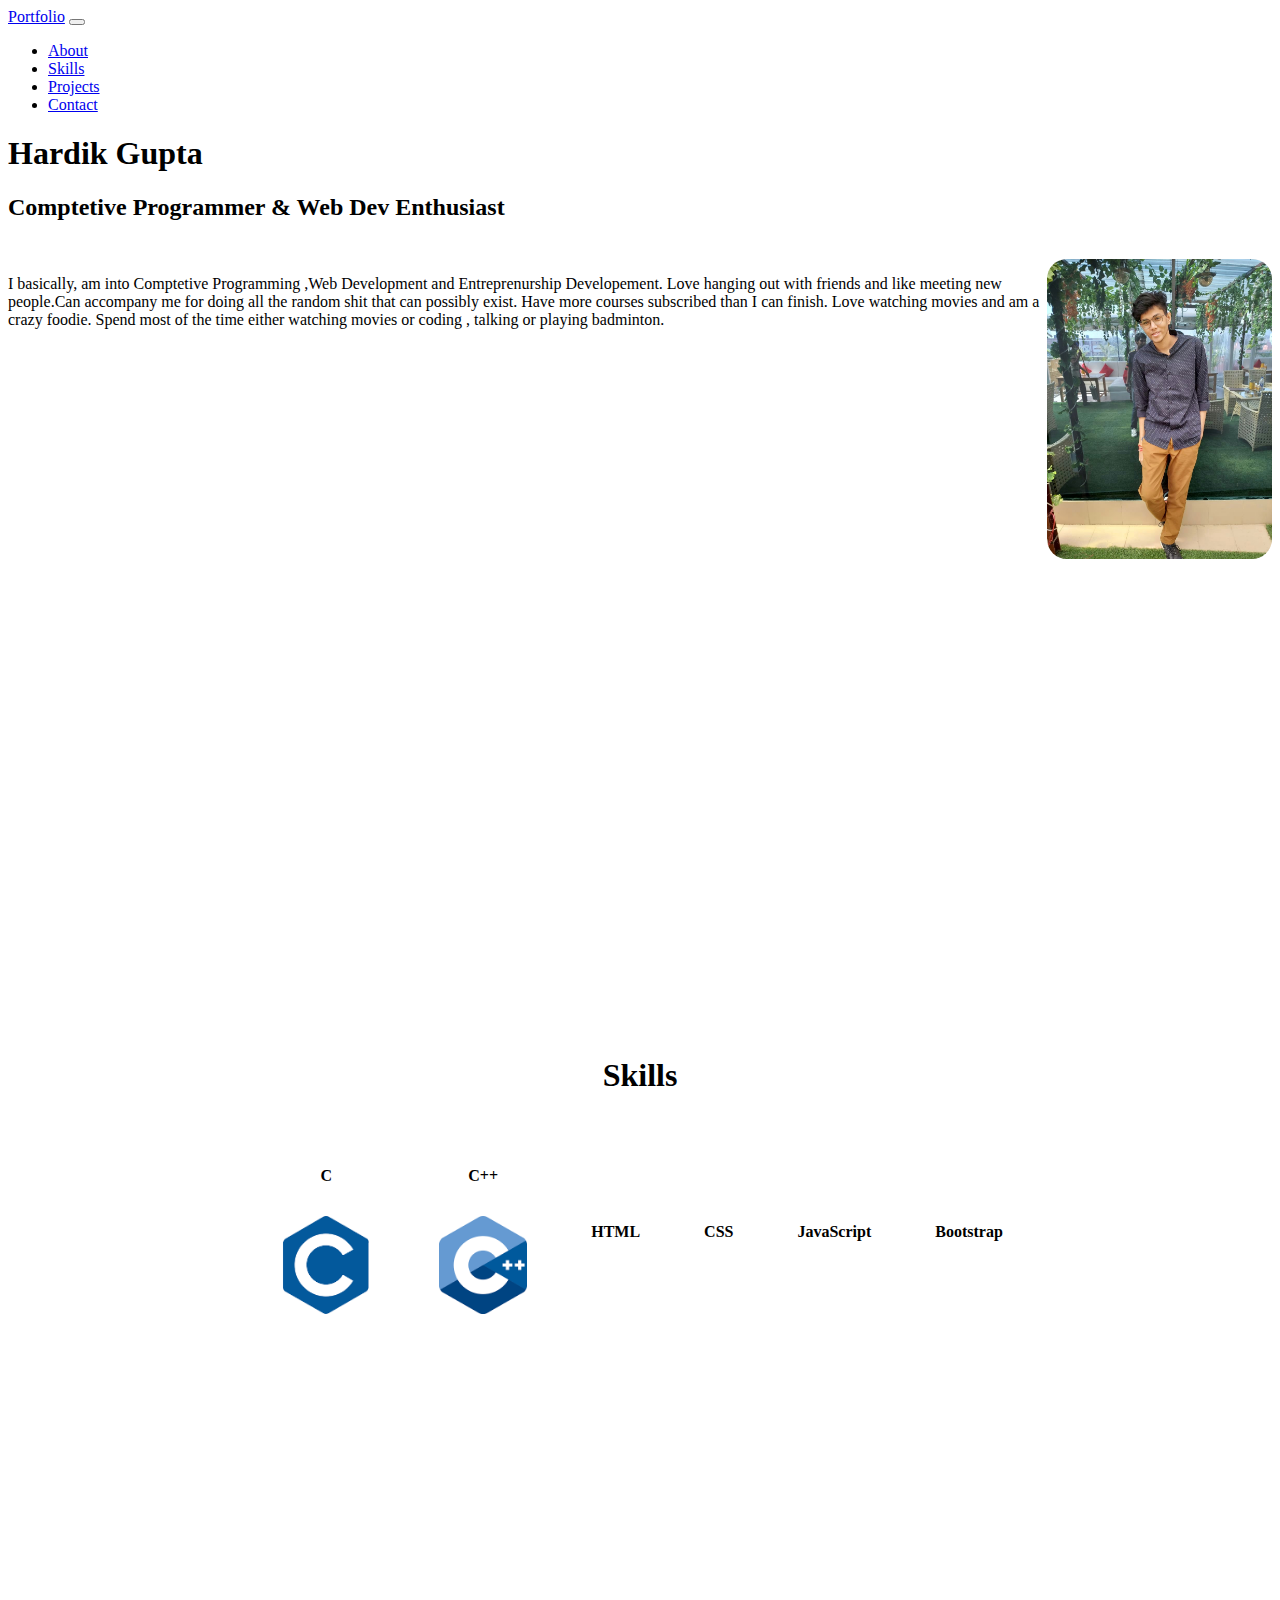
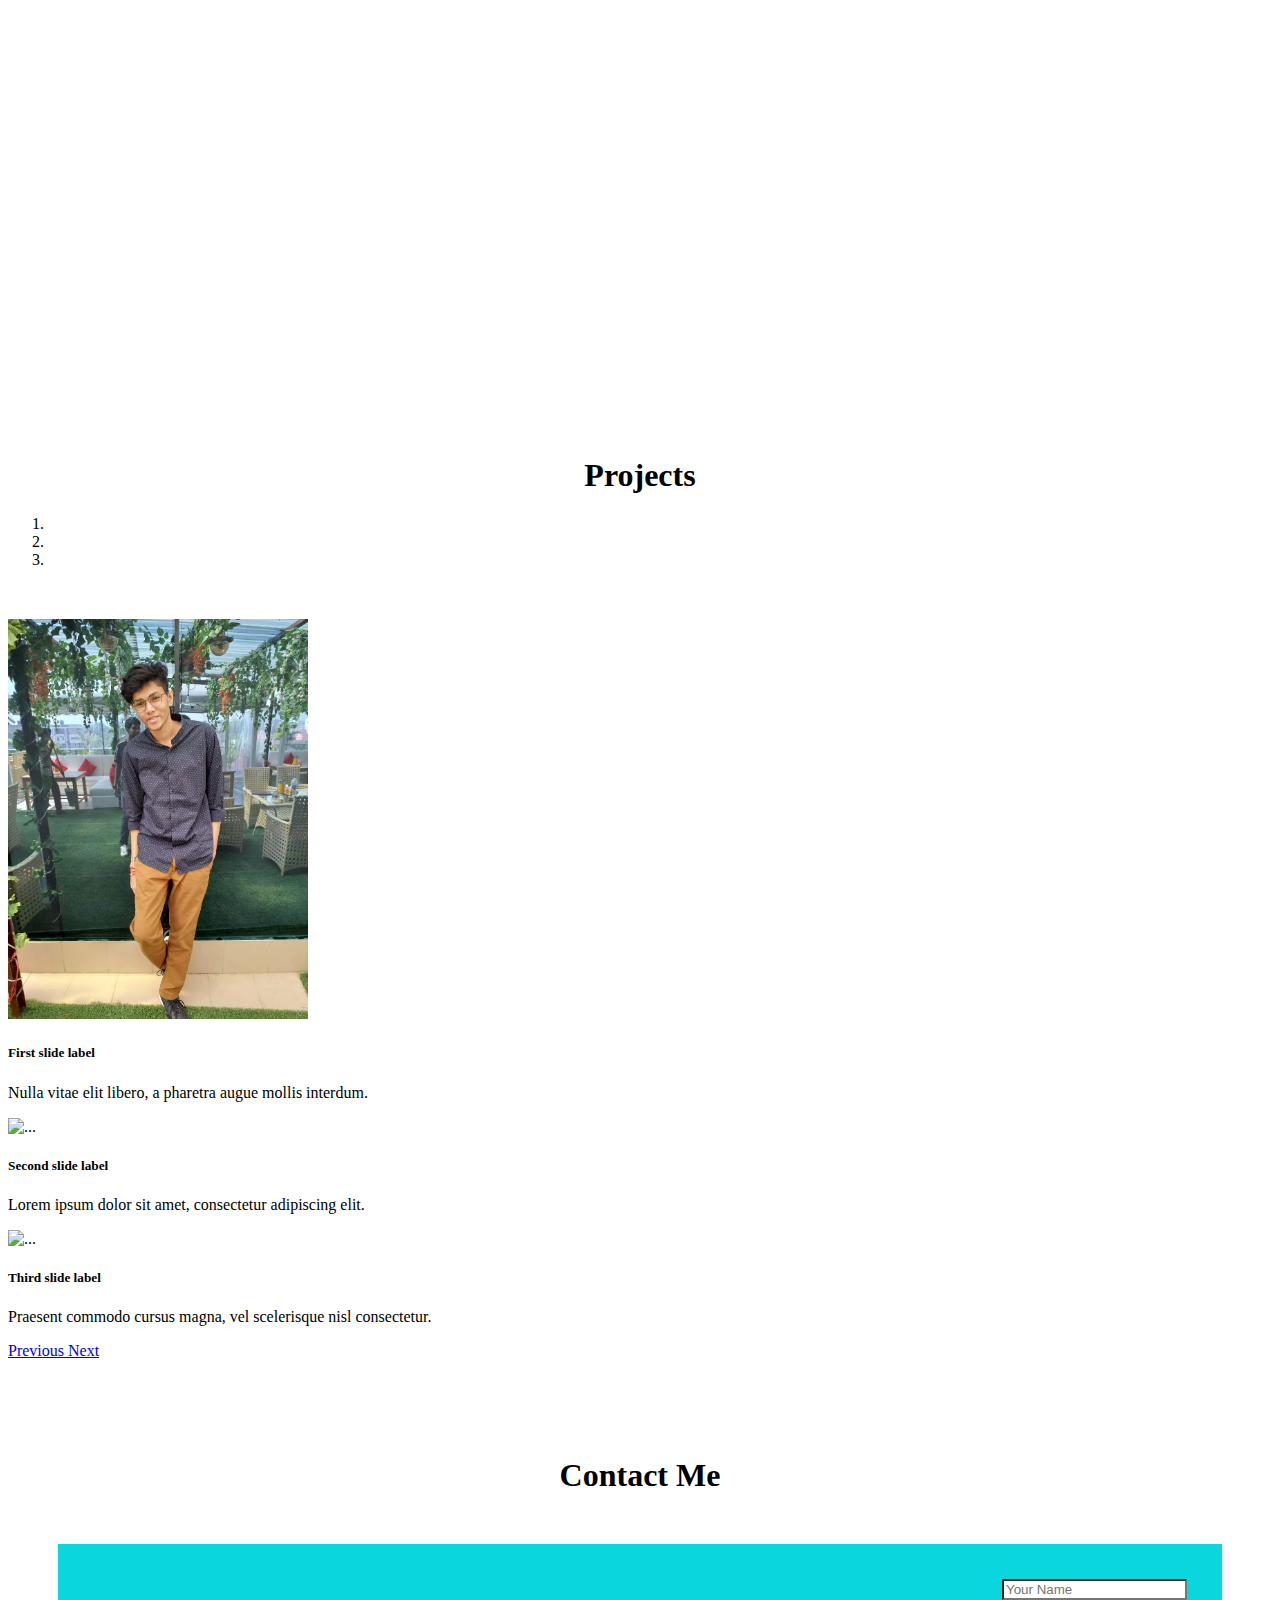
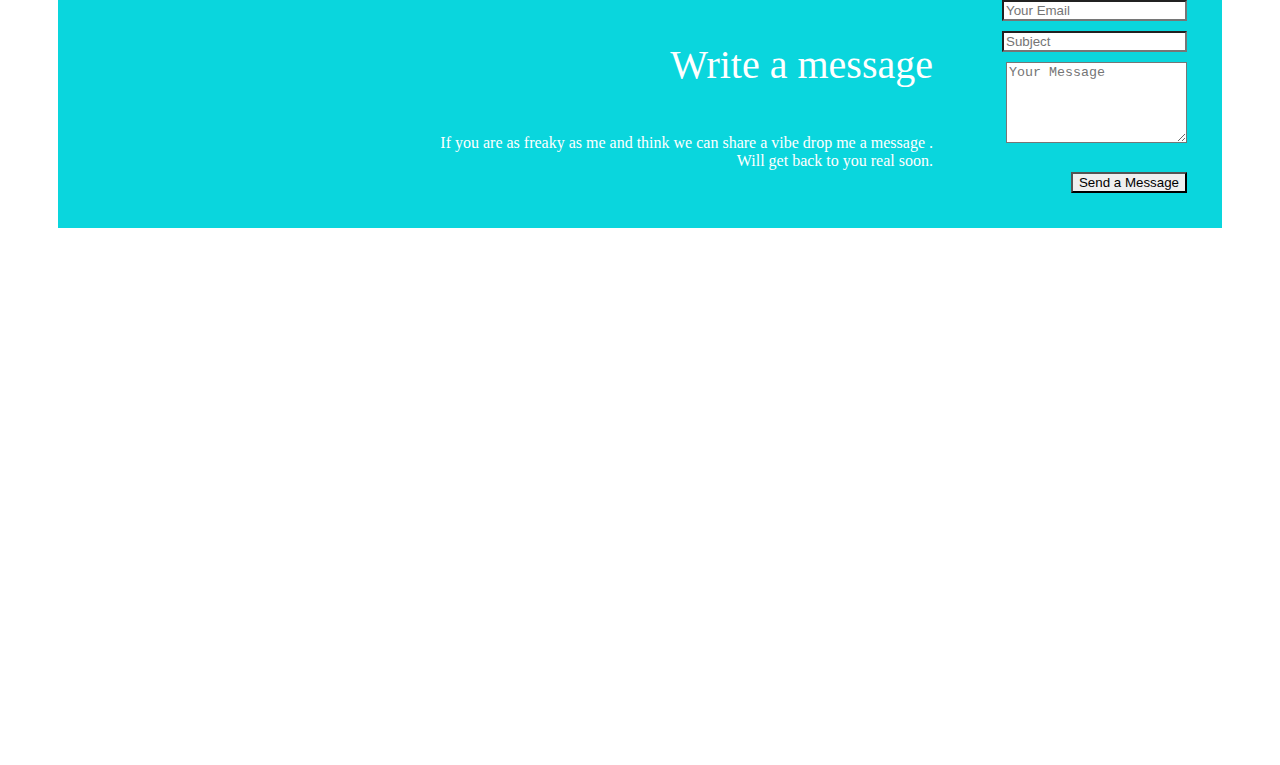
==== index.html @ 2e787101 "added cons" ====
<!DOCTYPE html>
<html lang="en">

<head>
  <meta charset="UTF-8">
  <meta http-equiv="X-UA-Compatible" content="IE=edge">
  <meta name="viewport" content="width=device-width, initial-scale=1.0">
  <title>Hardik Gupta</title>
  <link href="https://cdn.jsdelivr.net/npm/bootstrap@5.0.0-beta3/dist/css/bootstrap.min.css" rel="stylesheet"
    integrity="sha384-eOJMYsd53ii+scO/bJGFsiCZc+5NDVN2yr8+0RDqr0Ql0h+rP48ckxlpbzKgwra6" crossorigin="anonymous">
  <link rel="stylesheet" href="main.css">
</head>

<body>
  <!-- navigation menu starts -->
  <nav class="navbar navbar-expand-lg navbar-dark bg-dark">
    <div class="container-fluid">
      <a class="navbar-brand" href="#">Portfolio</a>
      <button class="navbar-toggler" type="button" data-bs-toggle="collapse" data-bs-target="#navbarNav"
        aria-controls="navbarNav" aria-expanded="false" aria-label="Toggle navigation">
        <span class="navbar-toggler-icon"></span>
      </button>
      <div class="collapse navbar-collapse" id="navbarNav">
        <ul class="navbar-nav">
          <li class="nav-item">
            <a class="nav-link active" aria-current="page" href="#aboutPage">About</a>
          </li>
          <li class="nav-item">
            <a class="nav-link" href="#skillset">Skills</a>
          </li>
          <li class="nav-item">
            <a class="nav-link" href="#projects">Projects</a>
          </li>
          <li class="nav-item">
            <a class="nav-link " href="#contact" tabindex="-1" aria-disabled="true">Contact </a>
          </li>
        </ul>
      </div>
    </div>
  </nav>
   <!-- navigation menu ends -->
   
   
   
   
   <!-- About Section starts -->
  <div id="about">
    <div class="jumbotron" id="aboutPage">
      <h1 class="display-4" style="font-weight: bold;">Hardik Gupta</h1>
      <h2 class="lead">Comptetive Programmer & Web Dev Enthusiast</h2><br>
    </div>

    <div>
      <img src="assets/myImage.jpeg" alt="Error" align="right" height="300px" width="auto" id="myImage">
    </div>
    <div>
      <div class="jumbotron" id="intro1">
        <p class="intro">I basically, am into Comptetive Programming ,Web Development and Entreprenurship Developement.
          Love hanging out with friends and like meeting new people.Can accompany me for doing all the random shit that
          can possibly exist. Have more courses subscribed than I can finish. Love watching movies and am a crazy
          foodie.
          Spend most of the time either watching movies or coding , talking or playing badminton.</p>
        <p class="lead">
        </p>
      </div>
    </div>

  </div>
  <!-- About Section ends-->
  
  
  
  
  <!-- skill section starts -->
  <section>
   <div>
    <section id="skillset" class="services">
      <div class="container">

        <div class="section-title">
          <h1>Skills</h1>
        </div>
        <div class="row1">
          <div class="col-md-3">
            <!--content-->
            <h4>C</h4>
            <img
              src="[data-uri]"
              alt="c" id="clogo">
          </div>
          <!--
       -->
          <div class="col-md-3">
            <!--content-->
            <h4>C++</h4>
            <img
              src="[data-uri]"
              alt="c++" id="cclogo">
          </div>
          <!--
       -->
          <div class="col-md-3">
            <!--content-->
            <h4>HTML</h4>
            <i class="fab fa-html5 fa-7x"></i>
          </div>
          <!--
       -->
          <div class="col-md-3">
            <!--content-->
            <h4>CSS</h4>

            <i class="fab fa-css3-alt fa-7x"></i>
          </div>
          <!--
       -->
          <div class="col-md-3">
            <!--content-->
            <h4>JavaScript</h4>
            <i class="fab fa-js fa-7x"></i>
          </div>
          <div class="col-md-3">
            <!--content-->
            <h4>Bootstrap</h4>
            <i class="fab fa-bootstrap fa-7x"></i>


          </div>
        </div>
      </div>
    </section>
  </div>
</section>
   
   <!-- Skills Section ends -->


   <!-- Projects section starts -->
 <section>
   <div>
    <section id="projects" class="services">
      <div class="container">

        <div class="section-title">
          <h1>Projects</h1>
        </div>
        <div class="bd-example">
          <div id="carouselExampleCaptions" class="carousel slide" data-ride="carousel">
            <ol class="carousel-indicators">
              <li data-target="#carouselExampleCaptions" data-slide-to="0" class="active"></li>
              <li data-target="#carouselExampleCaptions" data-slide-to="1"></li>
              <li data-target="#carouselExampleCaptions" data-slide-to="2"></li>
            </ol>
            <div class="carousel-inner">
              <div class="carousel-item active">
               <a href=""></a> <img src="assets/myImage.jpeg" id="proj" class="d-block w-100" alt="..." height="400px" >
                <div class="carousel-caption d-none d-md-block">
                  <h5>First slide label</h5>
                  <p>Nulla vitae elit libero, a pharetra augue mollis interdum.</p>
                </div>
              </div>
              <div class="carousel-item">
                <img src="..." class="d-block w-100" alt="...">
                <div class="carousel-caption d-none d-md-block">
                  <h5>Second slide label</h5>
                  <p>Lorem ipsum dolor sit amet, consectetur adipiscing elit.</p>
                </div>
              </div>
              <div class="carousel-item">
                <img src="..." class="d-block w-100" alt="...">
                <div class="carousel-caption d-none d-md-block">
                  <h5>Third slide label</h5>
                  <p>Praesent commodo cursus magna, vel scelerisque nisl consectetur.</p>
                </div>
              </div>
            </div>
            <a class="carousel-control-prev" href="#carouselExampleCaptions" role="button" data-slide="prev">
              <span class="carousel-control-prev-icon" aria-hidden="true"></span>
              <span class="sr-only">Previous</span>
            </a>
            <a class="carousel-control-next" href="#carouselExampleCaptions" role="button" data-slide="next">
              <span class="carousel-control-next-icon" aria-hidden="true"></span>
              <span class="sr-only">Next</span>
            </a>
          </div>
        </div>
      </div>
    </section>
  </div>
</section> 
      <!-- Projects section ends -->



  <!-- contact section -->
 <section id="contactMe">
  <h1>Contact Me</h1>
  <div id="contact">
    <div class="row">
      <div class="col-lg-4 col-md-6 contact-content">
        <h2>Write a message</h2>
        <label>
          If you are as freaky as me and think we can share a vibe drop me a message .
          <br>
          Will get back to you real soon.
        </label>

      </div>

      <div class="col-lg-8 col-md-6 contact-form">
        <form action="mailto:rahulharlalka96@gmail.com">
          <div class="form-row">
            <div class="col">
              <input type="text" class="form-control" placeholder="Your Name">
            </div>
            <div class="col">
              <input type="email" class="form-control" placeholder="Your Email">
            </div>
          </div>
          <div class="form-row">
            <div class="col">
              <input type="text" class="form-control" placeholder="Subject">
            </div>
          </div>
          <div class="form-row">
            <div class="col">
              <textarea class="form-control" rows="5" placeholder="Your Message"></textarea>
            </div>
          </div>
          <div class="form-row">
            <div class="col">
              <button type="submit" class="btn btn-dark btn-md">Send a Message</button>
            </div>
          </div>
        </form>

      </div>
    </div>
  </div>
</section>
  <!-- contact section ends -->





  <script src="https://cdn.jsdelivr.net/npm/bootstrap@5.0.0-beta3/dist/js/bootstrap.bundle.min.js"
    integrity="sha384-JEW9xMcG8R+pH31jmWH6WWP0WintQrMb4s7ZOdauHnUtxwoG2vI5DkLtS3qm9Ekf" crossorigin="anonymous">
  </script>
  <script src="https://kit.fontawesome.com/23c082efd8.js" crossorigin="anonymous"></script>
</body>

</html>
---- main.css ----
#myImage{
text-align: center;
 border-radius: 20px;
}
/* skills section starts*/
.section-title h1{
    text-align: center;
   
}

.fa-bootstrap{
    color: purple;
}
.fa-html5{
    color: orangered;
}
#cclogo{
  height: 98px;
  width: 88px;
  margin-top: 10px;
}
#clogo{
  height: 98px;
  width: 98px;
  margin-top: 10px;
}
.fa-css3-alt{
    color: blue;
}
.fa-js{
    color: yellow;
}
#about{
    height: 100vh;
}

.row{
    text-align:center;
    margin:0 auto;
}

.row .col-md-6{
   display:inline-block;
   vertical-align: middle;
   float: none;
} 
.skillset .icon-box {
    text-align: center;
    background: rgba(204, 204, 204, 0.1);
    padding: 80px 20px;
    transition: all ease-in-out 0.3s;
    border-radius: 20px;
  }
  
  .skillset .icon-box:hover {
    background: #b407f8;
    border-color: #66776e;
  }

#skillset{
    height: 100vh;
}
.icon-box{
    margin-left: 1000px;
    padding-left: 1000px;
}
.row1,.row2{
 text-align: center;
}
.container{
    float: none;
}
.row1{
    text-align:center;
    margin:0 auto;
}

.row1 .col-md-3{
   display:inline-block;
   vertical-align: middle;
   float: none;
   
}
.col-md-3{
    margin: 30px;
}
.skillset{
    height: 100vh;
    margin-bottom: px;
}

/* skills section ends*/


/* project section starts */
#projects{
    margin-top: 100px;
    height: 100vh;
}
/* project section ends */





/* contact starting */
.contact{
    height: 100vh;
 
}
#contact{
    background-color:#0ad6dd;   
    margin: 50px;
  
}

#contact .row{
    color:white;
    text-align:right;
    padding:0px;
}

#contact h2{
    font-weight: lighter;
    font-size: 2.5rem;
    line-height: 1.5;
    padding-bottom:5px;
    padding-top:0px;
}

#contact label{
    padding-top:5px;
    padding-bottom:5px;
}

.contact-content{
    padding:30px;
}
.contact-form{
    padding:30px;
}

.form-row{
    padding:5px;
}

.form-control{
    border-radius:0px;
}

.btn{
    border-radius:0px;
    margin-top:15px;
}
#contactMe{
    margin-top: 100px;
    text-align: center;
    height: 100vh;
}
/* contact ends */

.carousel-inner{
    margin-top: 50px;
    align-content: center;
}
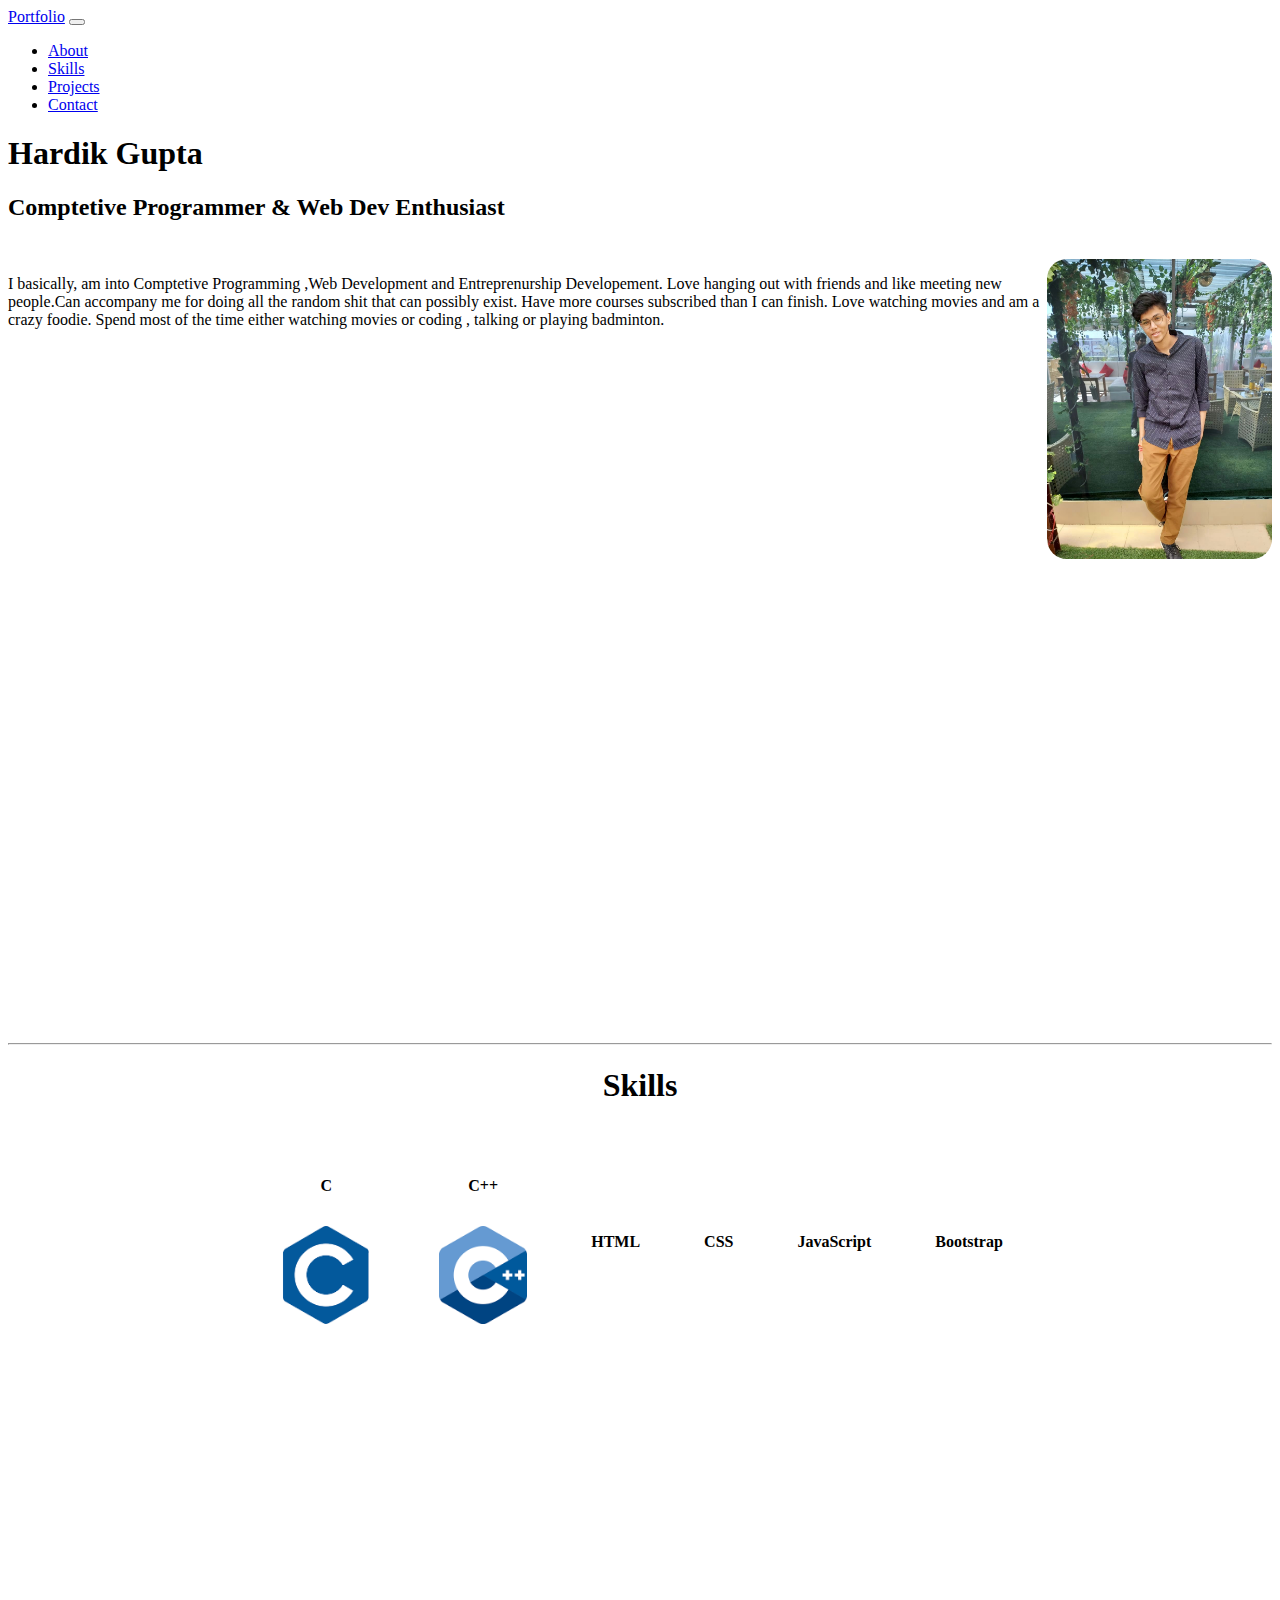
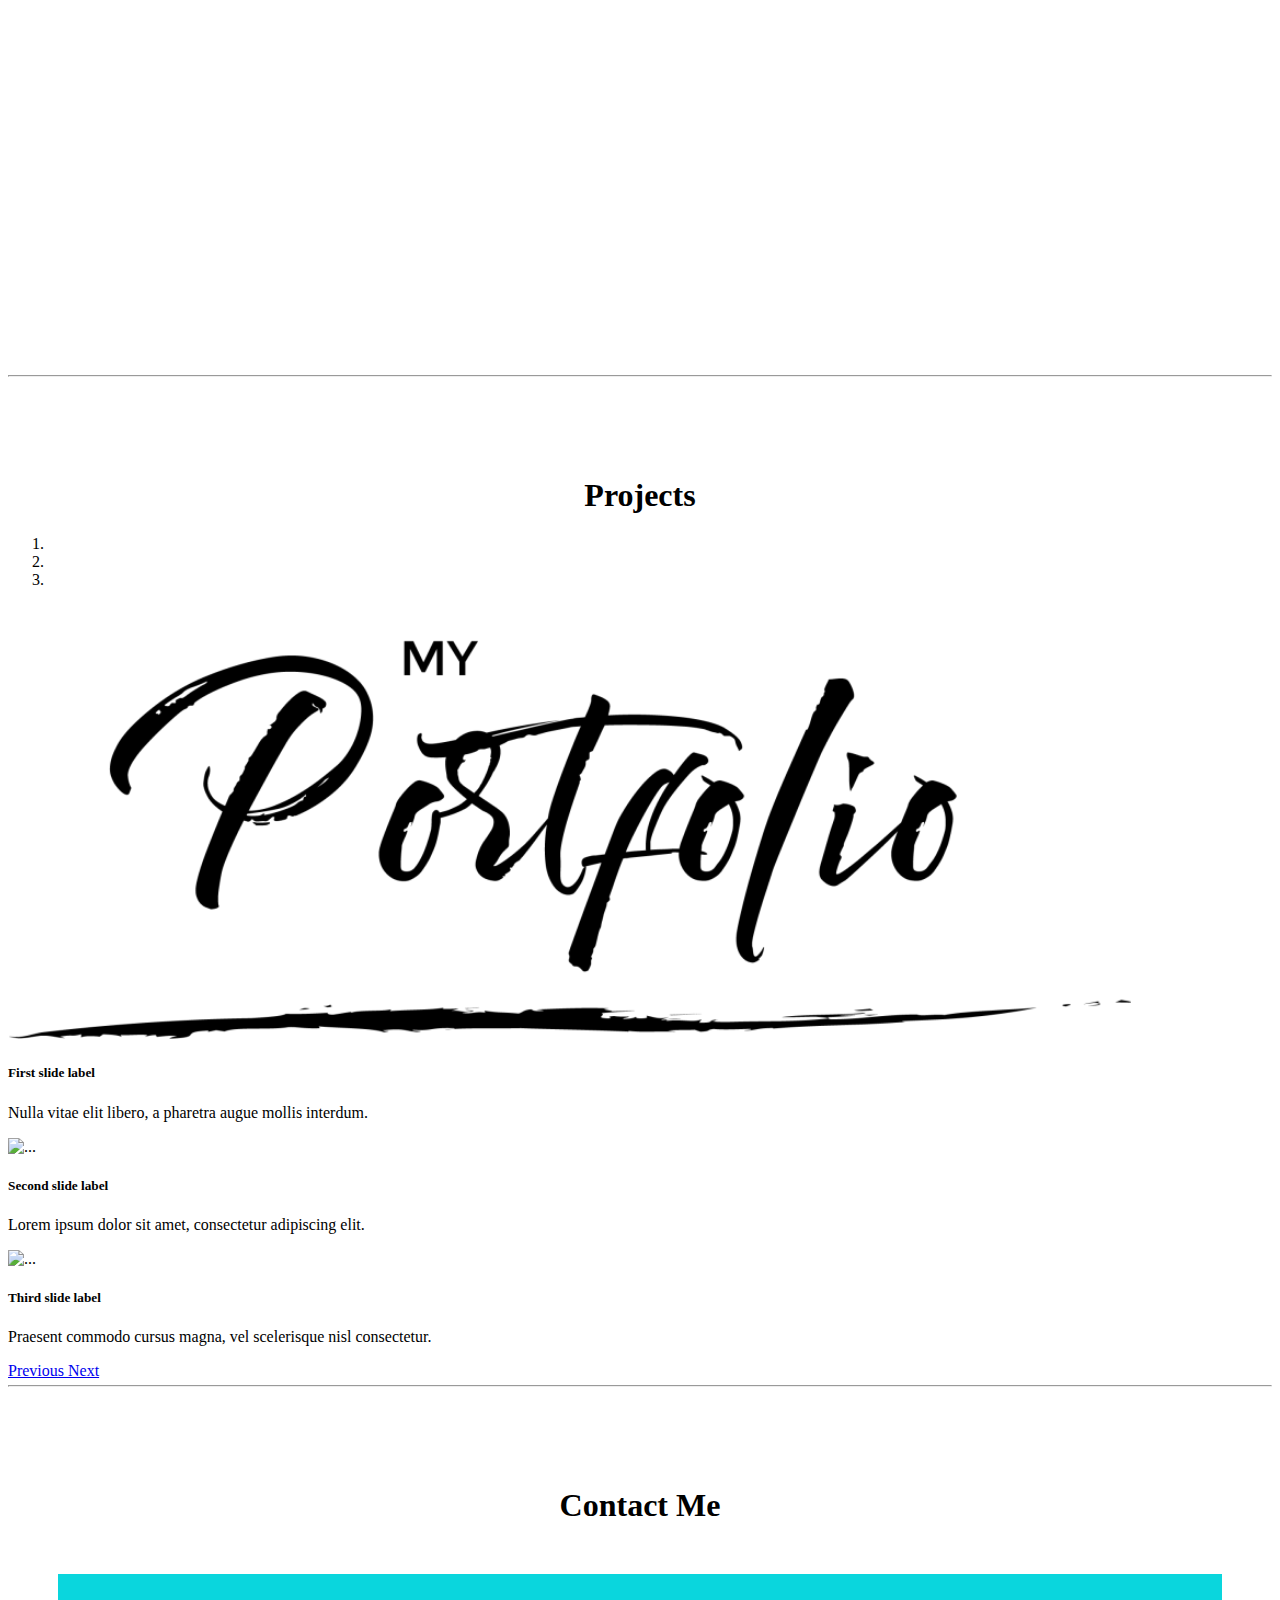
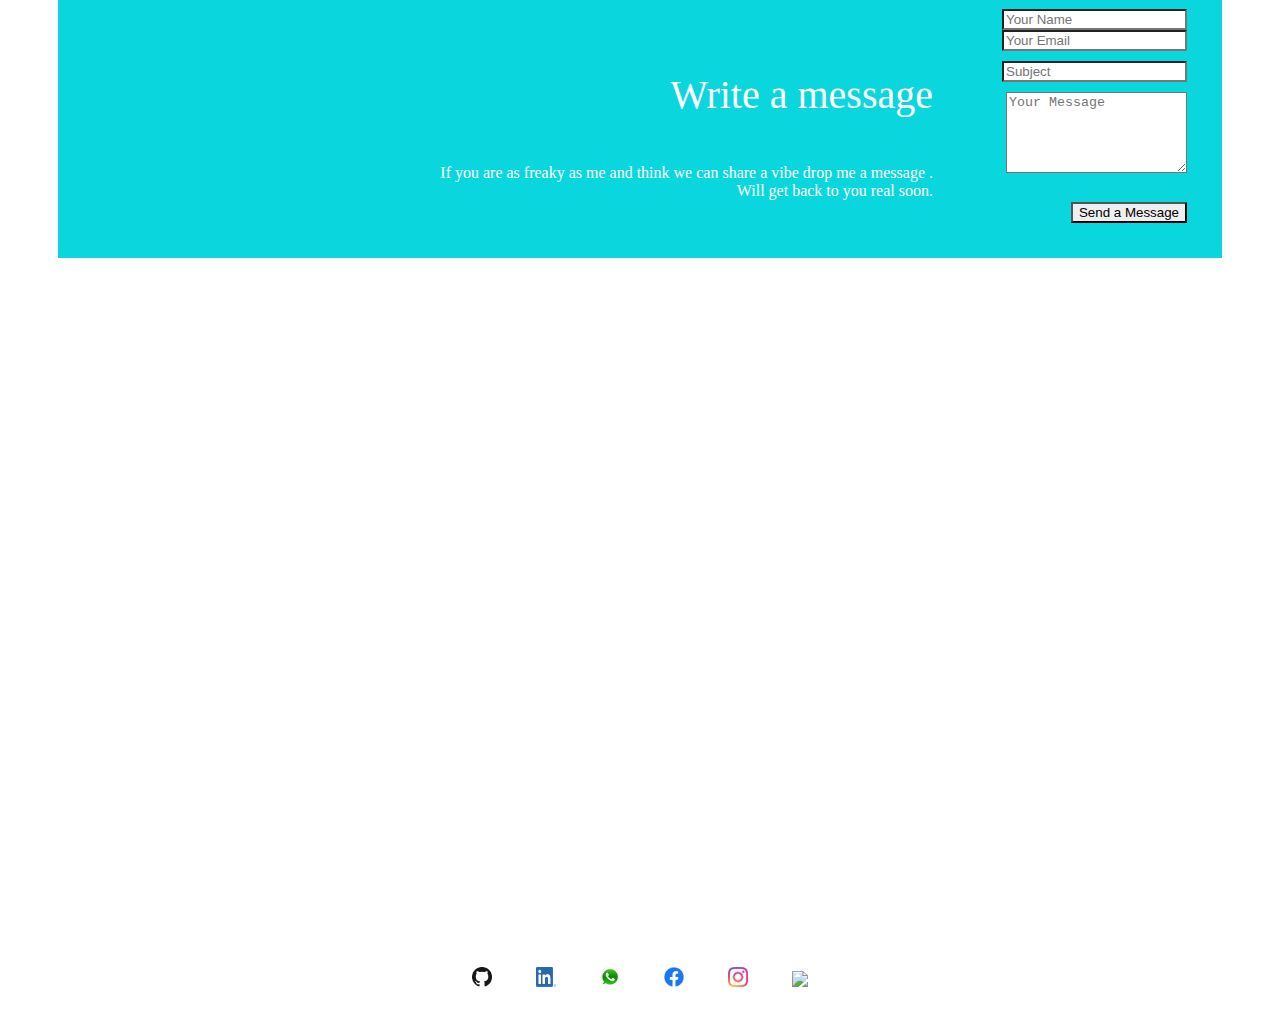
==== commit 9dd3a534: "socializing" ====
--- a/index.html
+++ b/index.html
@@ -6,6 +6,7 @@
   <meta http-equiv="X-UA-Compatible" content="IE=edge">
   <meta name="viewport" content="width=device-width, initial-scale=1.0">
   <title>Hardik Gupta</title>
+  <link rel="icon" href="./assets/HG logo.jpg">
   <link href="https://cdn.jsdelivr.net/npm/bootstrap@5.0.0-beta3/dist/css/bootstrap.min.css" rel="stylesheet"
     integrity="sha384-eOJMYsd53ii+scO/bJGFsiCZc+5NDVN2yr8+0RDqr0Ql0h+rP48ckxlpbzKgwra6" crossorigin="anonymous">
   <link rel="stylesheet" href="main.css">
@@ -32,18 +33,18 @@
             <a class="nav-link" href="#projects">Projects</a>
           </li>
           <li class="nav-item">
-            <a class="nav-link " href="#contact" tabindex="-1" aria-disabled="true">Contact </a>
+            <a class="nav-link " href="#contactMe" tabindex="-1" aria-disabled="true">Contact </a>
           </li>
         </ul>
       </div>
     </div>
   </nav>
-   <!-- navigation menu ends -->
-   
-   
-   
-   
-   <!-- About Section starts -->
+  <!-- navigation menu ends -->
+
+
+
+
+  <!-- About Section starts -->
   <div id="about">
     <div class="jumbotron" id="aboutPage">
       <h1 class="display-4" style="font-weight: bold;">Hardik Gupta</h1>
@@ -64,183 +65,199 @@
         </p>
       </div>
     </div>
-
   </div>
   <!-- About Section ends-->
-  
-  
-  
-  
+
+<hr>
+
+
   <!-- skill section starts -->
   <section>
-   <div>
-    <section id="skillset" class="services">
-      <div class="container">
-
-        <div class="section-title">
-          <h1>Skills</h1>
-        </div>
-        <div class="row1">
-          <div class="col-md-3">
-            <!--content-->
-            <h4>C</h4>
-            <img
-              src="[data-uri]"
-              alt="c" id="clogo">
-          </div>
-          <!--
-       -->
-          <div class="col-md-3">
-            <!--content-->
-            <h4>C++</h4>
-            <img
-              src="[data-uri]"
-              alt="c++" id="cclogo">
-          </div>
-          <!--
-       -->
-          <div class="col-md-3">
-            <!--content-->
-            <h4>HTML</h4>
-            <i class="fab fa-html5 fa-7x"></i>
-          </div>
-          <!--
-       -->
-          <div class="col-md-3">
-            <!--content-->
-            <h4>CSS</h4>
-
-            <i class="fab fa-css3-alt fa-7x"></i>
-          </div>
-          <!--
-       -->
-          <div class="col-md-3">
-            <!--content-->
-            <h4>JavaScript</h4>
-            <i class="fab fa-js fa-7x"></i>
-          </div>
-          <div class="col-md-3">
-            <!--content-->
-            <h4>Bootstrap</h4>
-            <i class="fab fa-bootstrap fa-7x"></i>
-
-
-          </div>
+    <div>
+      <section id="skillset" class="services">
+        <div class="container">
+
+          <div class="section-title">
+            <h1>Skills</h1>
+          </div>
+          <div class="row1">
+            <div class="col-md-3">
+              <!--content-->
+              <h4>C</h4>
+              <img
+                src="[data-uri]"
+                alt="c" id="clogo">
+            </div>
+            <!--
+       -->
+            <div class="col-md-3">
+              <!--content-->
+              <h4>C++</h4>
+              <img
+                src="[data-uri]"
+                alt="c++" id="cclogo">
+            </div>
+            <!--
+       -->
+            <div class="col-md-3">
+              <!--content-->
+              <h4>HTML</h4>
+              <i class="fab fa-html5 fa-7x"></i>
+            </div>
+            <!--
+       -->
+            <div class="col-md-3">
+              <!--content-->
+              <h4>CSS</h4>
+
+              <i class="fab fa-css3-alt fa-7x"></i>
+            </div>
+            <!--
+       -->
+            <div class="col-md-3">
+              <!--content-->
+              <h4>JavaScript</h4>
+              <i class="fab fa-js fa-7x"></i>
+            </div>
+            <div class="col-md-3">
+              <!--content-->
+              <h4>Bootstrap</h4>
+              <i class="fab fa-bootstrap fa-7x"></i>
+
+
+            </div>
+          </div>
+        </div>
+      </section>
+    </div>
+  </section>
+
+  <!-- Skills Section ends -->
+
+<hr>
+  <!-- Projects section starts -->
+  <section>
+    <div>
+      <section id="projects" class="services">
+        <div class="container">
+
+          <div class="section-title">
+            <h1>Projects</h1>
+          </div>
+          <div class="bd-example">
+            <div id="carouselExampleCaptions" class="carousel slide" data-ride="carousel">
+              <ol class="carousel-indicators">
+                <li data-target="#carouselExampleCaptions" data-slide-to="0" class="active"></li>
+                <li data-target="#carouselExampleCaptions" data-slide-to="1"></li>
+                <li data-target="#carouselExampleCaptions" data-slide-to="2"></li>
+              </ol>
+              <div class="carousel-inner">
+                <div class="carousel-item active">
+                  <a href=""></a> <img src="./assets/PngItem_2384334.png" id="proj" class="d-block w-100" alt="..."
+                    height="400px">
+                  <div class="carousel-caption d-none d-md-block">
+                    <h5>First slide label</h5>
+                    <p>Nulla vitae elit libero, a pharetra augue mollis interdum.</p>
+                  </div>
+                </div>
+                <div class="carousel-item">
+                  <img src="..." class="d-block w-100" alt="...">
+                  <div class="carousel-caption d-none d-md-block">
+                    <h5>Second slide label</h5>
+                    <p>Lorem ipsum dolor sit amet, consectetur adipiscing elit.</p>
+                  </div>
+                </div>
+                <div class="carousel-item">
+                  <img src="..." class="d-block w-100" alt="...">
+                  <div class="carousel-caption d-none d-md-block">
+                    <h5>Third slide label</h5>
+                    <p>Praesent commodo cursus magna, vel scelerisque nisl consectetur.</p>
+                  </div>
+                </div>
+              </div>
+              <a class="carousel-control-prev" href="#carouselExampleCaptions" role="button" data-slide="prev">
+                <span class="carousel-control-prev-icon" aria-hidden="true"></span>
+                <span class="sr-only">Previous</span>
+              </a>
+              <a class="carousel-control-next" href="#carouselExampleCaptions" role="button" data-slide="next">
+                <span class="carousel-control-next-icon" aria-hidden="true"></span>
+                <span class="sr-only">Next</span>
+              </a>
+            </div>
+          </div>
+        </div>
+      </section>
+    </div>
+  </section>
+  <!-- Projects section ends -->
+
+<hr>
+
+  <!-- contact section -->
+  <section id="contactMe">
+    <h1>Contact Me</h1>
+    <div id="contact">
+      <div class="row">
+        <div class="col-lg-4 col-md-6 contact-content">
+          <h2>Write a message</h2>
+          <label>
+            If you are as freaky as me and think we can share a vibe drop me a message .
+            <br>
+            Will get back to you real soon.
+          </label>
+
+        </div>
+
+        <div class="col-lg-8 col-md-6 contact-form">
+          <form action="mailto:hardikgupta0506@gmail.com">
+            <div class="form-row">
+              <div class="col">
+                <input type="text" class="form-control" placeholder="Your Name">
+              </div>
+              <div class="col">
+                <input type="email" class="form-control" placeholder="Your Email">
+              </div>
+            </div>
+            <div class="form-row">
+              <div class="col">
+                <input type="text" class="form-control" placeholder="Subject">
+              </div>
+            </div>
+            <div class="form-row">
+              <div class="col">
+                <textarea class="form-control" rows="5" placeholder="Your Message"></textarea>
+              </div>
+            </div>
+            <div class="form-row">
+              <div class="col">
+                <button type="submit" class="btn btn-dark btn-md">Send a Message</button>
+              </div>
+            </div>
+          </form>
+
         </div>
       </div>
-    </section>
+    </div>
+  </section>
+  <!-- contact section ends -->
+ 
+  <!-- social media section -->
+
+  <div class="social-links">
+    <a href="https://github.com/hardikpedia" target="_blank"><img src="./assets/github.png" alt="github"
+        id="contact-logo"></a>
+    <a href="https://www.linkedin.com/in/hardikpedia/" target="_blank"><img src="assets/linkedin.png" alt="linkedin"
+        id="contact-logo"></a>
+    <a href="https://wa.me/917061579443" target="_blank"><img src="./assets/whatsapp.png" alt="whatsapp"
+        id="contact-logo"></a>
+    <a href="https://www.facebook.com/hardik.gupta.5851127/" target="_blank"><img src="./assets/f_logo_RGB-Blue_100.png"
+        alt="facebook" id="contact-logo"></a>
+    <a href="https://www.instagram.com/hardikpedia/" target="_blank"><img src="./assets/instagram.png" alt="instagram"
+        id="contact-logo"></a>
+    <a href="https://tinder.com/@hardikpedia" target="_blank"><img
+        src="https://www.logo.wine/a/logo/Tinder_(app)/Tinder_(app)-Logo.wine.svg" id="contact-logo1"></a>
   </div>
-</section>
-   
-   <!-- Skills Section ends -->
-
-
-   <!-- Projects section starts -->
- <section>
-   <div>
-    <section id="projects" class="services">
-      <div class="container">
-
-        <div class="section-title">
-          <h1>Projects</h1>
-        </div>
-        <div class="bd-example">
-          <div id="carouselExampleCaptions" class="carousel slide" data-ride="carousel">
-            <ol class="carousel-indicators">
-              <li data-target="#carouselExampleCaptions" data-slide-to="0" class="active"></li>
-              <li data-target="#carouselExampleCaptions" data-slide-to="1"></li>
-              <li data-target="#carouselExampleCaptions" data-slide-to="2"></li>
-            </ol>
-            <div class="carousel-inner">
-              <div class="carousel-item active">
-               <a href=""></a> <img src="assets/myImage.jpeg" id="proj" class="d-block w-100" alt="..." height="400px" >
-                <div class="carousel-caption d-none d-md-block">
-                  <h5>First slide label</h5>
-                  <p>Nulla vitae elit libero, a pharetra augue mollis interdum.</p>
-                </div>
-              </div>
-              <div class="carousel-item">
-                <img src="..." class="d-block w-100" alt="...">
-                <div class="carousel-caption d-none d-md-block">
-                  <h5>Second slide label</h5>
-                  <p>Lorem ipsum dolor sit amet, consectetur adipiscing elit.</p>
-                </div>
-              </div>
-              <div class="carousel-item">
-                <img src="..." class="d-block w-100" alt="...">
-                <div class="carousel-caption d-none d-md-block">
-                  <h5>Third slide label</h5>
-                  <p>Praesent commodo cursus magna, vel scelerisque nisl consectetur.</p>
-                </div>
-              </div>
-            </div>
-            <a class="carousel-control-prev" href="#carouselExampleCaptions" role="button" data-slide="prev">
-              <span class="carousel-control-prev-icon" aria-hidden="true"></span>
-              <span class="sr-only">Previous</span>
-            </a>
-            <a class="carousel-control-next" href="#carouselExampleCaptions" role="button" data-slide="next">
-              <span class="carousel-control-next-icon" aria-hidden="true"></span>
-              <span class="sr-only">Next</span>
-            </a>
-          </div>
-        </div>
-      </div>
-    </section>
-  </div>
-</section> 
-      <!-- Projects section ends -->
-
-
-
-  <!-- contact section -->
- <section id="contactMe">
-  <h1>Contact Me</h1>
-  <div id="contact">
-    <div class="row">
-      <div class="col-lg-4 col-md-6 contact-content">
-        <h2>Write a message</h2>
-        <label>
-          If you are as freaky as me and think we can share a vibe drop me a message .
-          <br>
-          Will get back to you real soon.
-        </label>
-
-      </div>
-
-      <div class="col-lg-8 col-md-6 contact-form">
-        <form action="mailto:rahulharlalka96@gmail.com">
-          <div class="form-row">
-            <div class="col">
-              <input type="text" class="form-control" placeholder="Your Name">
-            </div>
-            <div class="col">
-              <input type="email" class="form-control" placeholder="Your Email">
-            </div>
-          </div>
-          <div class="form-row">
-            <div class="col">
-              <input type="text" class="form-control" placeholder="Subject">
-            </div>
-          </div>
-          <div class="form-row">
-            <div class="col">
-              <textarea class="form-control" rows="5" placeholder="Your Message"></textarea>
-            </div>
-          </div>
-          <div class="form-row">
-            <div class="col">
-              <button type="submit" class="btn btn-dark btn-md">Send a Message</button>
-            </div>
-          </div>
-        </form>
-
-      </div>
-    </div>
-  </div>
-</section>
-  <!-- contact section ends -->
-
-
+  <!-- social media ends -->
 
 
 
@@ -250,4 +267,5 @@
   <script src="https://kit.fontawesome.com/23c082efd8.js" crossorigin="anonymous"></script>
 </body>
 
+
 </html>--- a/main.css
+++ b/main.css
@@ -163,3 +163,44 @@
     margin-top: 50px;
     align-content: center;
 }
+.fa-github{
+    color: black;
+}
+.fa-linkedin{
+    color: #0a66c2;
+}
+.fa-instagram{
+    color: ;
+}
+#socialmedia ul{
+list-style: none;
+display: inline-flex;
+text-align: justify;
+}
+#socialmedia ul li{
+    padding: 20px;
+}
+footer{
+    text-align: center;
+}
+#socialmedia{
+    margin-top: 20vh;
+    display: inline-block;
+}
+.social-links{
+    margin-top: 20vh;
+    text-align: center;
+    
+}
+#contact-logo{
+    height: 20px;
+    width: 20px;
+    
+}
+.social-links a{
+    padding: 20px;
+}
+#contact-logo1{
+    height: 50px;
+}
+
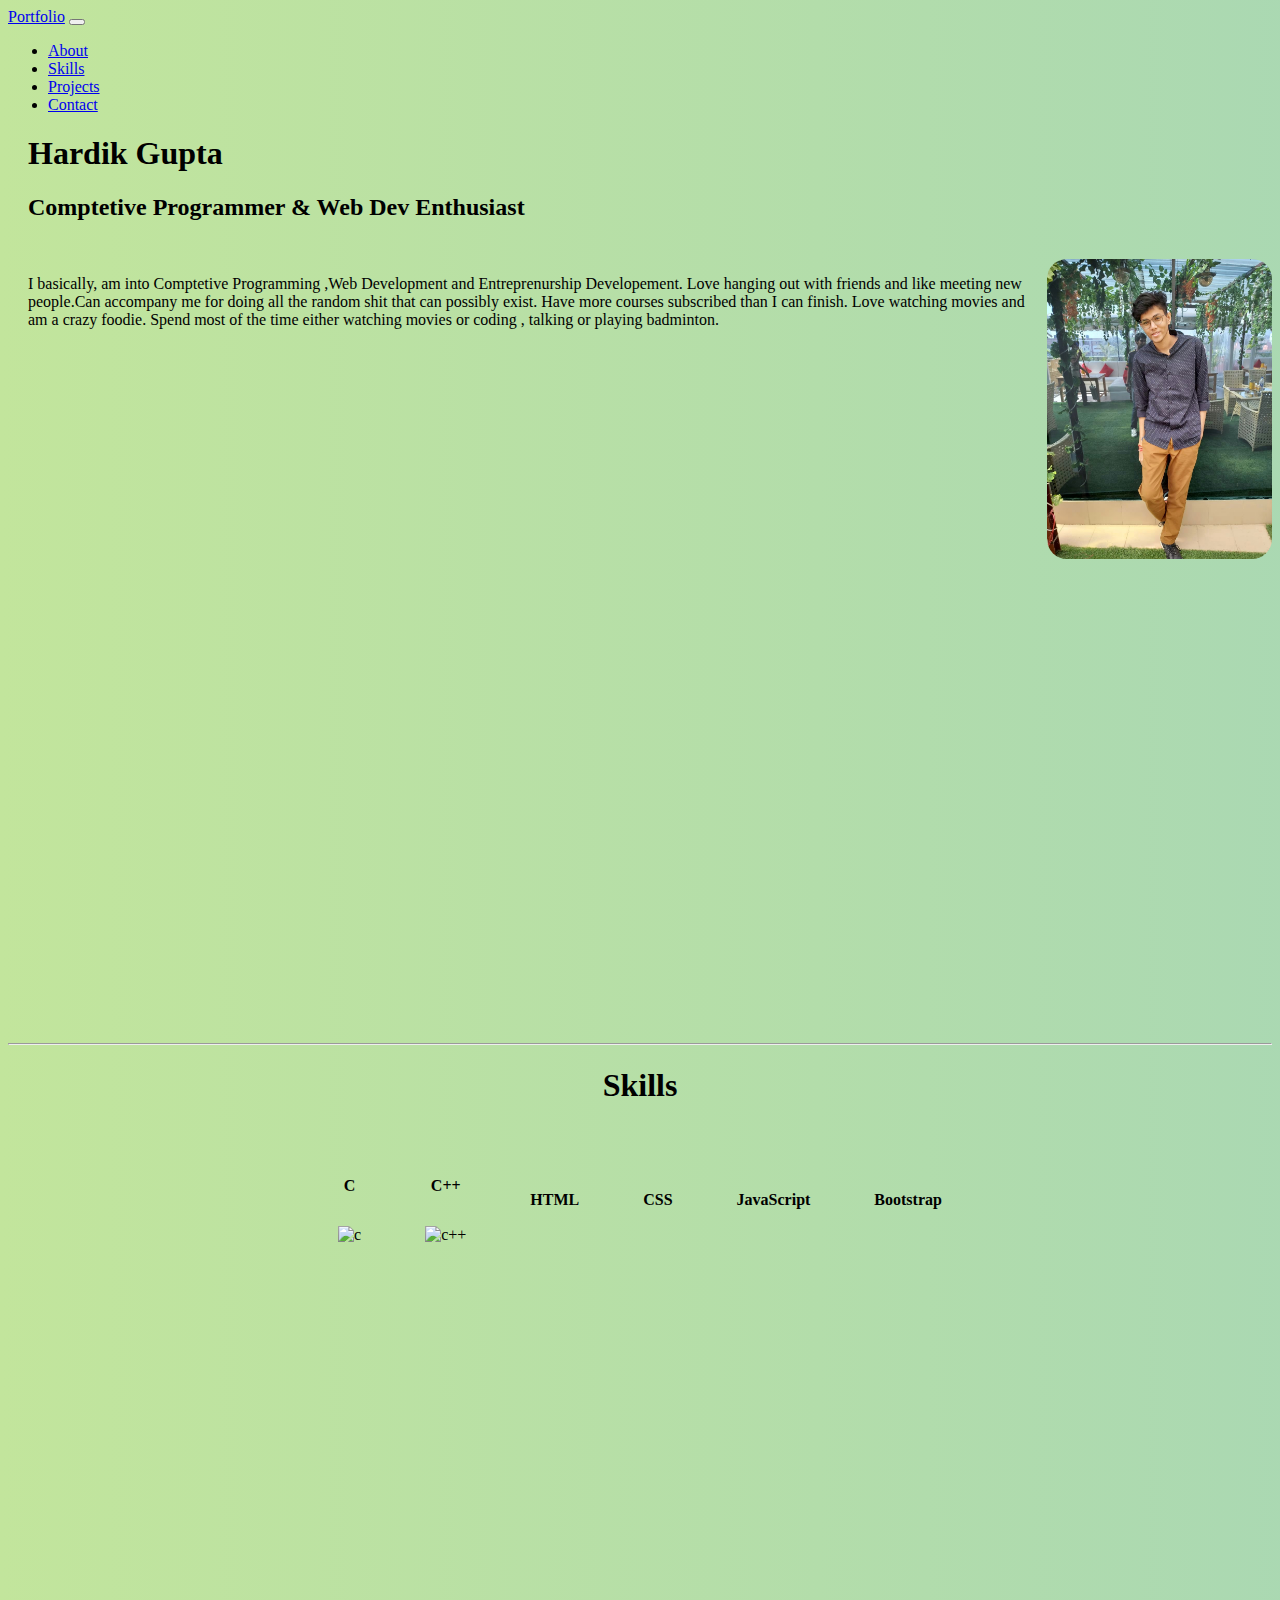
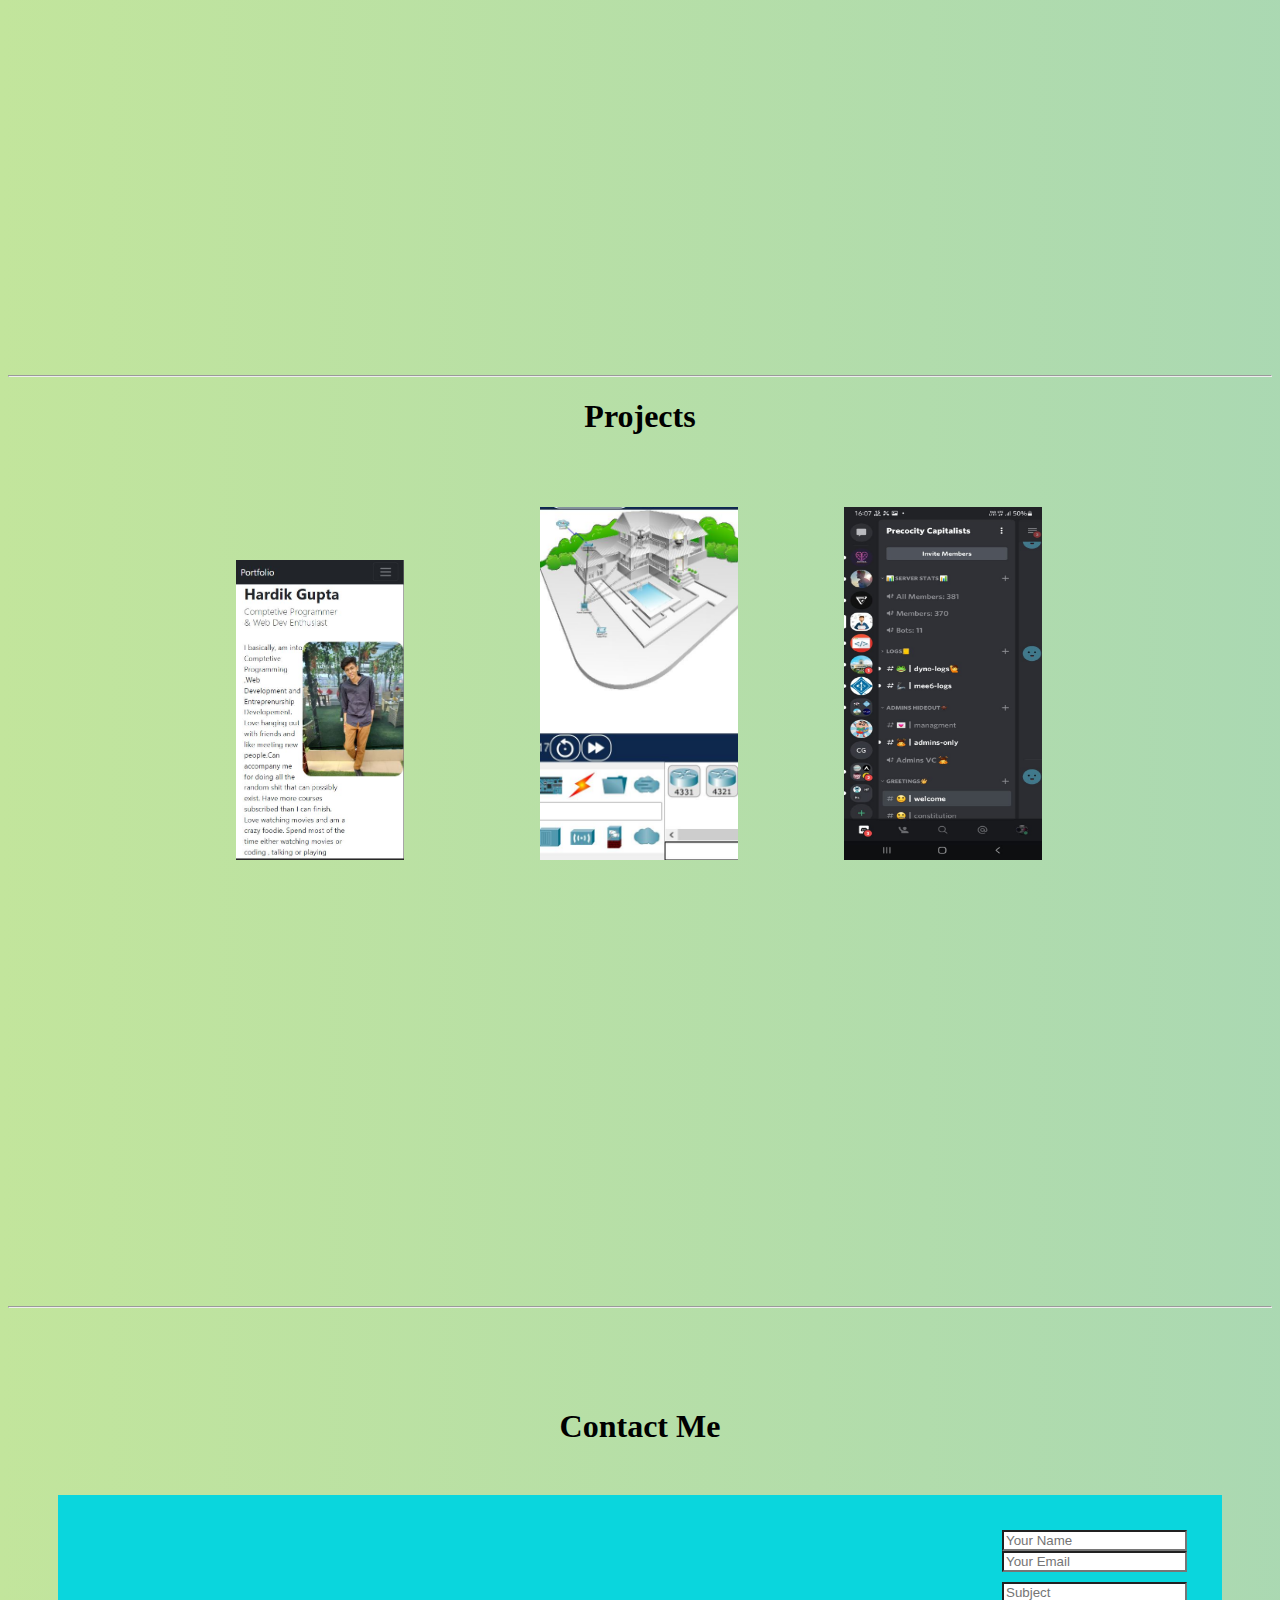
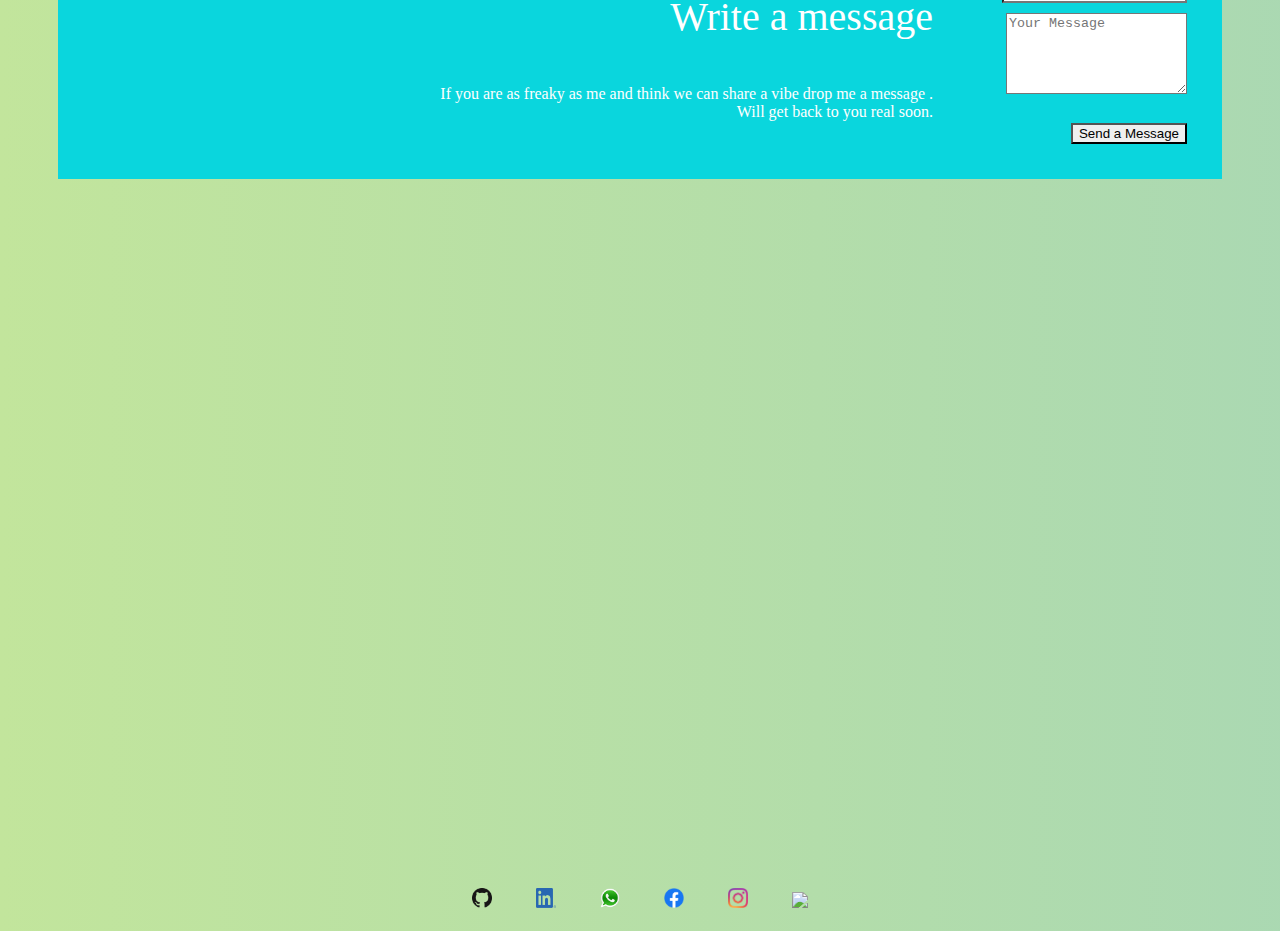
==== commit cdbe0278: "comitting" ====
--- a/index.html
+++ b/index.html
@@ -10,9 +10,11 @@
   <link href="https://cdn.jsdelivr.net/npm/bootstrap@5.0.0-beta3/dist/css/bootstrap.min.css" rel="stylesheet"
     integrity="sha384-eOJMYsd53ii+scO/bJGFsiCZc+5NDVN2yr8+0RDqr0Ql0h+rP48ckxlpbzKgwra6" crossorigin="anonymous">
   <link rel="stylesheet" href="main.css">
+
 </head>
 
 <body>
+
   <!-- navigation menu starts -->
   <nav class="navbar navbar-expand-lg navbar-dark bg-dark">
     <div class="container-fluid">
@@ -68,7 +70,7 @@
   </div>
   <!-- About Section ends-->
 
-<hr>
+  <hr>
 
 
   <!-- skill section starts -->
@@ -84,9 +86,7 @@
             <div class="col-md-3">
               <!--content-->
               <h4>C</h4>
-              <img
-                src="[data-uri]"
-                alt="c" id="clogo">
+              <img src="https://cdn.iconscout.com/icon/free/png-256/c-programming-569564.png" alt="c" id="clogo">
             </div>
             <!--
        -->
@@ -94,7 +94,7 @@
               <!--content-->
               <h4>C++</h4>
               <img
-                src="[data-uri]"
+                src="https://upload.wikimedia.org/wikipedia/commons/thumb/1/18/ISO_C%2B%2B_Logo.svg/306px-ISO_C%2B%2B_Logo.svg.png"
                 alt="c++" id="cclogo">
             </div>
             <!--
@@ -134,64 +134,28 @@
 
   <!-- Skills Section ends -->
 
-<hr>
+  <hr>
   <!-- Projects section starts -->
-  <section>
-    <div>
-      <section id="projects" class="services">
-        <div class="container">
-
-          <div class="section-title">
-            <h1>Projects</h1>
-          </div>
-          <div class="bd-example">
-            <div id="carouselExampleCaptions" class="carousel slide" data-ride="carousel">
-              <ol class="carousel-indicators">
-                <li data-target="#carouselExampleCaptions" data-slide-to="0" class="active"></li>
-                <li data-target="#carouselExampleCaptions" data-slide-to="1"></li>
-                <li data-target="#carouselExampleCaptions" data-slide-to="2"></li>
-              </ol>
-              <div class="carousel-inner">
-                <div class="carousel-item active">
-                  <a href=""></a> <img src="./assets/PngItem_2384334.png" id="proj" class="d-block w-100" alt="..."
-                    height="400px">
-                  <div class="carousel-caption d-none d-md-block">
-                    <h5>First slide label</h5>
-                    <p>Nulla vitae elit libero, a pharetra augue mollis interdum.</p>
-                  </div>
-                </div>
-                <div class="carousel-item">
-                  <img src="..." class="d-block w-100" alt="...">
-                  <div class="carousel-caption d-none d-md-block">
-                    <h5>Second slide label</h5>
-                    <p>Lorem ipsum dolor sit amet, consectetur adipiscing elit.</p>
-                  </div>
-                </div>
-                <div class="carousel-item">
-                  <img src="..." class="d-block w-100" alt="...">
-                  <div class="carousel-caption d-none d-md-block">
-                    <h5>Third slide label</h5>
-                    <p>Praesent commodo cursus magna, vel scelerisque nisl consectetur.</p>
-                  </div>
-                </div>
-              </div>
-              <a class="carousel-control-prev" href="#carouselExampleCaptions" role="button" data-slide="prev">
-                <span class="carousel-control-prev-icon" aria-hidden="true"></span>
-                <span class="sr-only">Previous</span>
-              </a>
-              <a class="carousel-control-next" href="#carouselExampleCaptions" role="button" data-slide="next">
-                <span class="carousel-control-next-icon" aria-hidden="true"></span>
-                <span class="sr-only">Next</span>
-              </a>
-            </div>
-          </div>
-        </div>
-      </section>
-    </div>
-  </section>
+  <section id="projects">
+  <div class="card-deck">
+    <h1>Projects</h1>
+    <div class="card">
+      <img class="card-img-top" src="./assets/ss.JPG"  alt="Card image cap">
+     
+    </div>
+    <div class="card">
+      <img class="card-img-top" src="./assets/ioT.JPG" id="iot" alt="Card image cap">
+  
+    </div>
+    <div class="card">
+      <img class="card-img-top" src="./assets/WhatsApp Image 2021-04-26 at 16.08.14.jpeg" id="discord" alt="Card image cap">
+ 
+    </div>
+  </div>
+</section>
   <!-- Projects section ends -->
 
-<hr>
+  <hr>
 
   <!-- contact section -->
   <section id="contactMe">
@@ -240,7 +204,7 @@
     </div>
   </section>
   <!-- contact section ends -->
- 
+
   <!-- social media section -->
 
   <div class="social-links">
@@ -259,12 +223,8 @@
   </div>
   <!-- social media ends -->
 
-
-
-  <script src="https://cdn.jsdelivr.net/npm/bootstrap@5.0.0-beta3/dist/js/bootstrap.bundle.min.js"
-    integrity="sha384-JEW9xMcG8R+pH31jmWH6WWP0WintQrMb4s7ZOdauHnUtxwoG2vI5DkLtS3qm9Ekf" crossorigin="anonymous">
-  </script>
-  <script src="https://kit.fontawesome.com/23c082efd8.js" crossorigin="anonymous"></script>
+<script src="https://maxcdn.bootstrapcdn.com/bootstrap/3.4.1/js/bootstrap.min.js"></script>
+<script src="https://kit.fontawesome.com/23c082efd8.js" crossorigin="anonymous"></script>
 </body>
 
 
--- a/main.css
+++ b/main.css
@@ -1,90 +1,105 @@
-#myImage{
-text-align: center;
- border-radius: 20px;
-}
+#myImage {
+    text-align: center;
+    border-radius: 20px;
+}
+
 /* skills section starts*/
-.section-title h1{
-    text-align: center;
-   
-}
-
-.fa-bootstrap{
+.section-title h1 {
+    text-align: center;
+
+}
+
+.fa-bootstrap {
     color: purple;
 }
-.fa-html5{
+
+.fa-html5 {
     color: orangered;
 }
-#cclogo{
-  height: 98px;
-  width: 88px;
-  margin-top: 10px;
-}
-#clogo{
-  height: 98px;
-  width: 98px;
-  margin-top: 10px;
-}
-.fa-css3-alt{
+
+#cclogo {
+    height: 98px;
+    width: 88px;
+    margin-top: 10px;
+}
+
+#clogo {
+    height: 118px;
+    width: 118px;
+    margin-top: 10px;
+}
+
+.fa-css3-alt {
     color: blue;
 }
-.fa-js{
+
+.fa-js {
     color: yellow;
 }
-#about{
-    height: 100vh;
-}
-
-.row{
-    text-align:center;
-    margin:0 auto;
-}
-
-.row .col-md-6{
-   display:inline-block;
-   vertical-align: middle;
-   float: none;
-} 
+
+#about {
+    height: 100vh;
+}
+
+.row {
+    text-align: center;
+    margin: 0 auto;
+}
+
+.row .col-md-6 {
+    display: inline-block;
+    vertical-align: middle;
+    float: none;
+}
+
 .skillset .icon-box {
     text-align: center;
     background: rgba(204, 204, 204, 0.1);
     padding: 80px 20px;
     transition: all ease-in-out 0.3s;
     border-radius: 20px;
-  }
-  
-  .skillset .icon-box:hover {
+}
+
+.skillset .icon-box:hover {
     background: #b407f8;
     border-color: #66776e;
-  }
-
-#skillset{
-    height: 100vh;
-}
-.icon-box{
+}
+
+#skillset {
+    height: 100vh;
+}
+
+.icon-box {
     margin-left: 1000px;
     padding-left: 1000px;
 }
-.row1,.row2{
- text-align: center;
-}
-.container{
+
+.row1,
+.row2 {
+    text-align: center;
+}
+
+.container {
     float: none;
 }
-.row1{
-    text-align:center;
-    margin:0 auto;
-}
-
-.row1 .col-md-3{
-   display:inline-block;
-   vertical-align: middle;
-   float: none;
-   
-}
-.col-md-3{
+
+.row1 {
+    text-align: center;
+    margin: 0 auto;
+}
+
+.row1 .col-md-3 {
+    display: inline-block;
+    vertical-align: middle;
+    float: none;
+
+}
+
+.col-md-3 {
     margin: 30px;
 }
-.skillset{
+
+.skillset {
     height: 100vh;
     margin-bottom: px;
 }
@@ -94,9 +109,11 @@
 
 /* project section starts */
 #projects{
-    margin-top: 100px;
-    height: 100vh;
-}
+    
+    height: 100vh;
+  
+}
+
 /* project section ends */
 
 
@@ -104,103 +121,171 @@
 
 
 /* contact starting */
-.contact{
-    height: 100vh;
- 
-}
-#contact{
-    background-color:#0ad6dd;   
+.contact {
+    height: 100vh;
+
+}
+
+#contact {
+    background-color: #0ad6dd;
     margin: 50px;
-  
-}
-
-#contact .row{
-    color:white;
-    text-align:right;
-    padding:0px;
-}
-
-#contact h2{
+
+}
+
+#contact .row {
+    color: white;
+    text-align: right;
+    padding: 0px;
+}
+
+#contact h2 {
     font-weight: lighter;
     font-size: 2.5rem;
     line-height: 1.5;
-    padding-bottom:5px;
-    padding-top:0px;
-}
-
-#contact label{
-    padding-top:5px;
-    padding-bottom:5px;
-}
-
-.contact-content{
-    padding:30px;
-}
-.contact-form{
-    padding:30px;
-}
-
-.form-row{
-    padding:5px;
-}
-
-.form-control{
-    border-radius:0px;
-}
-
-.btn{
-    border-radius:0px;
-    margin-top:15px;
-}
-#contactMe{
+    padding-bottom: 5px;
+    padding-top: 0px;
+}
+
+#contact label {
+    padding-top: 5px;
+    padding-bottom: 5px;
+}
+
+.contact-content {
+    padding: 30px;
+}
+
+.contact-form {
+    padding: 30px;
+}
+
+.form-row {
+    padding: 5px;
+}
+
+.form-control {
+    border-radius: 0px;
+}
+
+.btn {
+    border-radius: 0px;
+    margin-top: 15px;
+}
+
+#contactMe {
     margin-top: 100px;
     text-align: center;
     height: 100vh;
 }
+
 /* contact ends */
 
-.carousel-inner{
+.carousel-inner {
     margin-top: 50px;
     align-content: center;
 }
-.fa-github{
+
+.fa-github {
     color: black;
 }
-.fa-linkedin{
+
+.fa-linkedin {
     color: #0a66c2;
 }
-.fa-instagram{
+
+.fa-instagram {
     color: ;
 }
-#socialmedia ul{
-list-style: none;
-display: inline-flex;
-text-align: justify;
-}
-#socialmedia ul li{
+
+#socialmedia ul {
+    list-style: none;
+    display: inline-flex;
+    text-align: justify;
+}
+
+#socialmedia ul li {
     padding: 20px;
 }
-footer{
-    text-align: center;
-}
-#socialmedia{
+
+footer {
+    text-align: center;
+}
+
+#socialmedia {
     margin-top: 20vh;
     display: inline-block;
 }
-.social-links{
+
+.social-links {
     margin-top: 20vh;
     text-align: center;
-    
-}
-#contact-logo{
+
+}
+
+#contact-logo {
     height: 20px;
     width: 20px;
-    
-}
-.social-links a{
+
+}
+
+.social-links a {
     padding: 20px;
 }
-#contact-logo1{
+
+#contact-logo1 {
     height: 50px;
 }
 
+.jumbotron {
+    padding-right: 130px;
+    padding-left: 20px;
+    display: block;
+}
+
+body{
+        background: linear-gradient(270deg,#64b3f4, #c2e59c);
+        background-size: 400% 400%;
+    
+        animation: AnimationName 6s ease infinite;
+    }
+    
+    @keyframes AnimationName {
+        0%{background-position:0% 50%}
+        50%{background-position:100% 50%}
+        100%{background-position:0% 50%}
+    }
+/* 
+ body {
+    background: #c2e59c;
+
+     background: -webkit-linear-gradient(to right, #64b3f4, #c2e59c); 
+    
+    background: linear-gradient(to right, #64b3f4, #c2e59c);
+  }  */
+  .carousel-control.left, .carousel-control.right {
+    left: 0;
+    z-index: 1;
+  }
+  .card{
+      height: 300px;
+      width: 200px;
+      display: inline-flex;
+      text-align: center;
+      margin: 50px;
+  }
+  .card-deck{
+      text-align: center;
+  }
+  #discord{
+      height: 353.47px;
+      width: 198px;
+  }
+  @media only screen and (max-width: 1024px){
+   #projects {
+       height: 200vh;
+   }
+  }
+  #iot{
+    height: 353.47px;
+    width: 198px;
+  }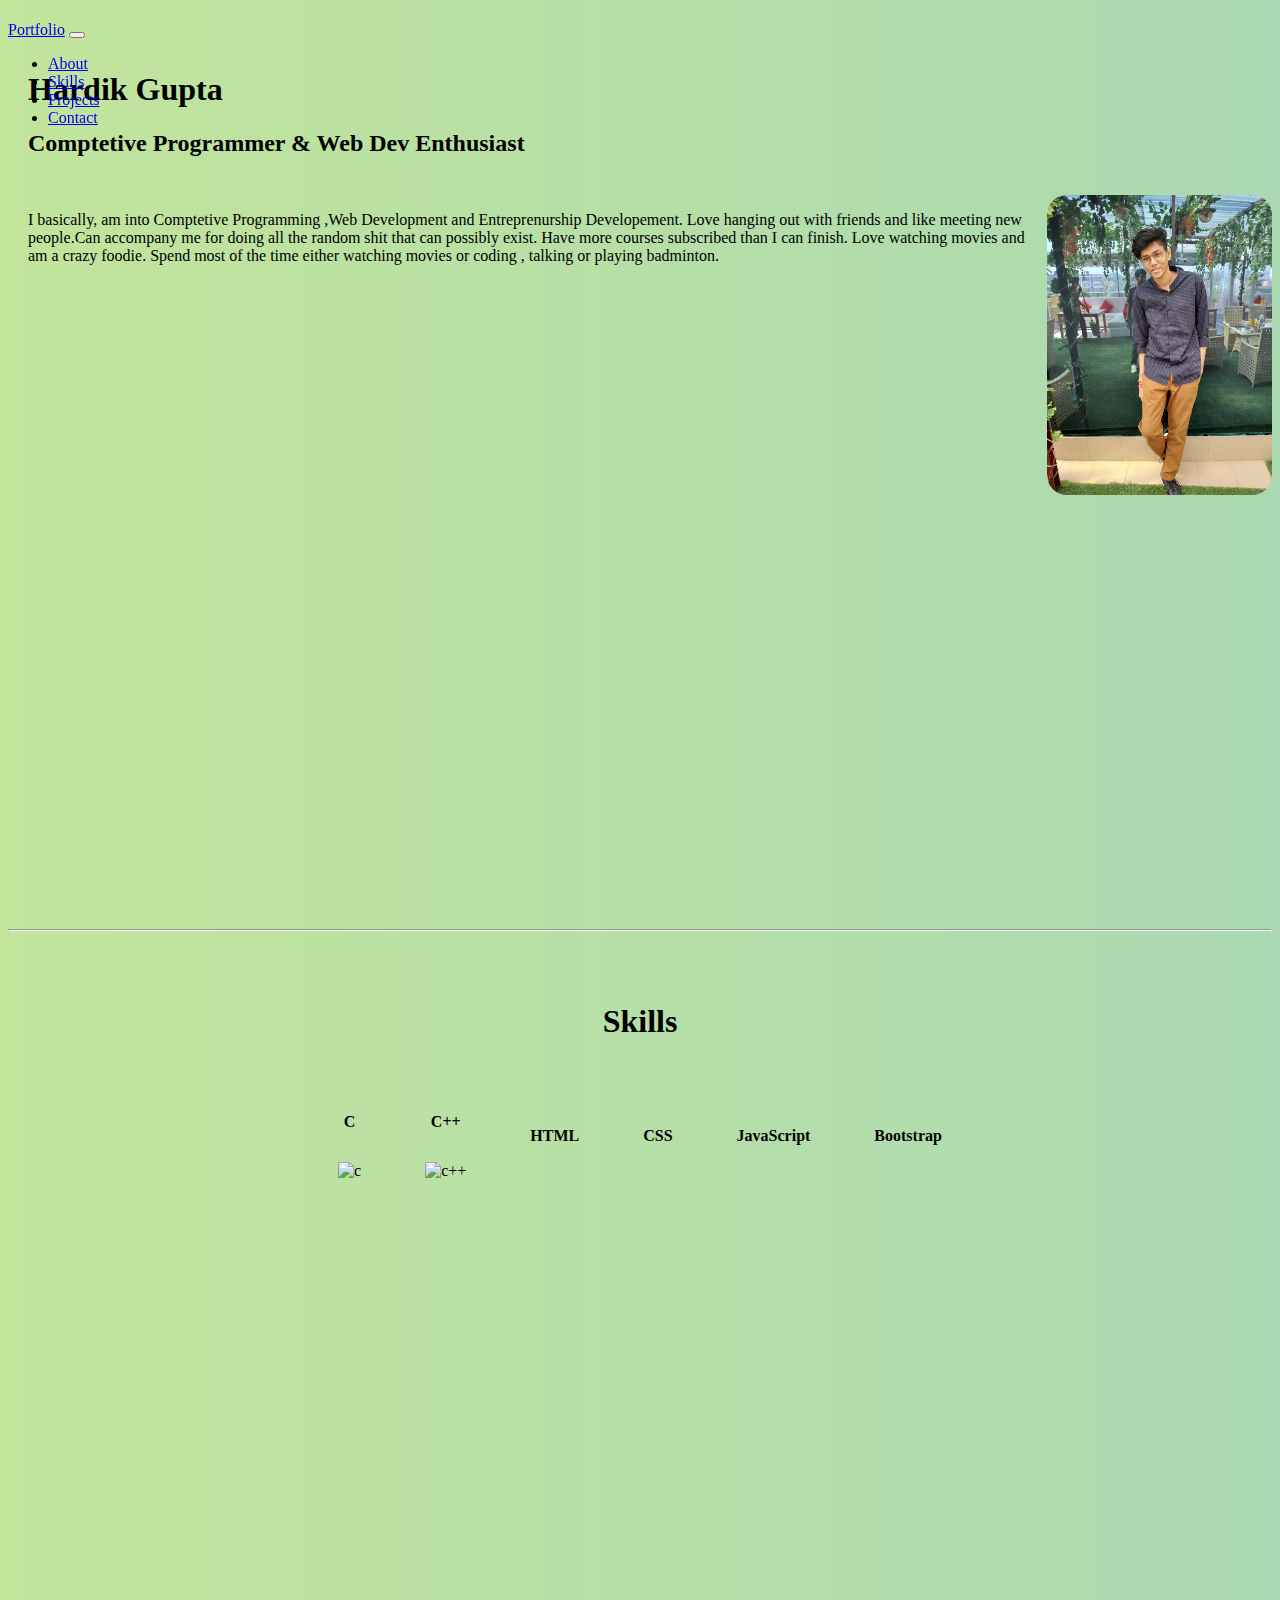
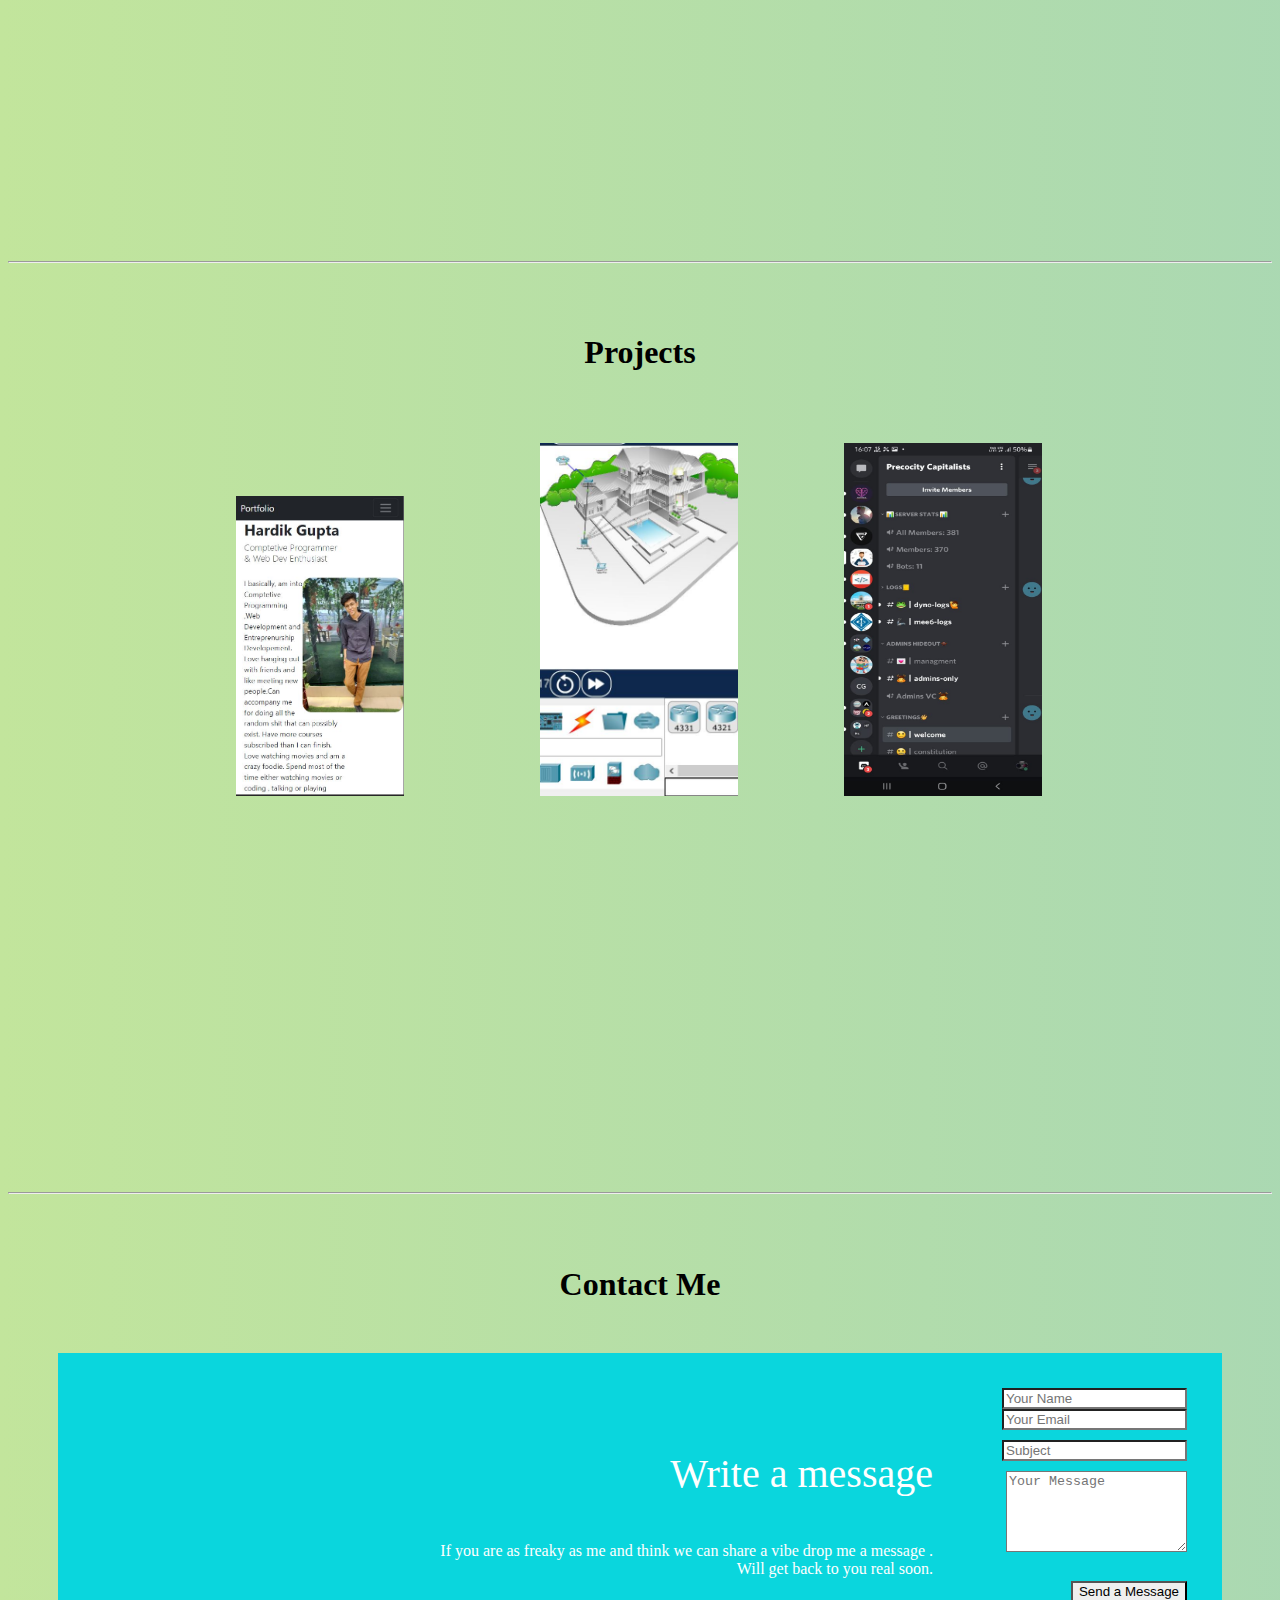
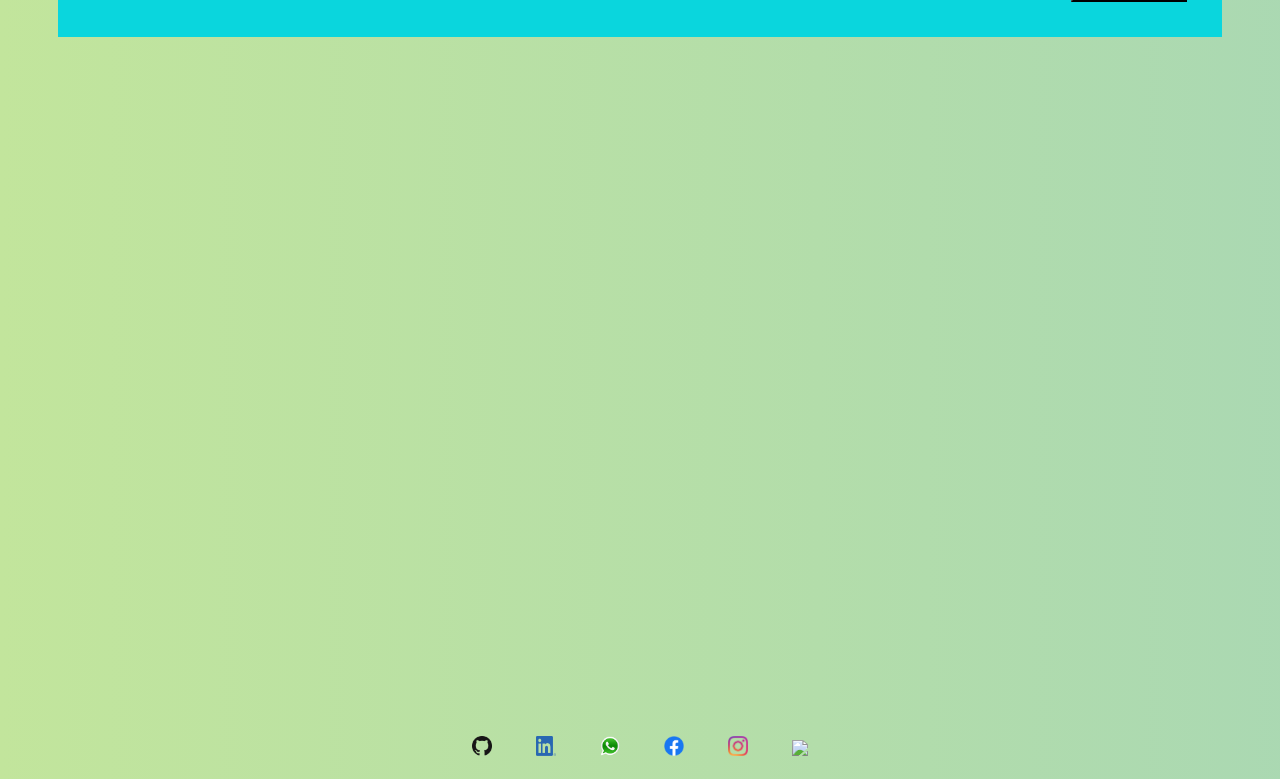
==== commit f226bd40: "commiting" ====
--- a/index.html
+++ b/index.html
@@ -16,7 +16,7 @@
 <body>
 
   <!-- navigation menu starts -->
-  <nav class="navbar navbar-expand-lg navbar-dark bg-dark">
+  <nav class="navbar navbar-expand-lg navbar-dark bg-dark" id="navi">
     <div class="container-fluid">
       <a class="navbar-brand" href="#">Portfolio</a>
       <button class="navbar-toggler" type="button" data-bs-toggle="collapse" data-bs-target="#navbarNav"
@@ -29,7 +29,7 @@
             <a class="nav-link active" aria-current="page" href="#aboutPage">About</a>
           </li>
           <li class="nav-item">
-            <a class="nav-link" href="#skillset">Skills</a>
+            <a class="nav-link " href="#skillset">Skills</a>
           </li>
           <li class="nav-item">
             <a class="nav-link" href="#projects">Projects</a>
@@ -49,7 +49,7 @@
   <!-- About Section starts -->
   <div id="about">
     <div class="jumbotron" id="aboutPage">
-      <h1 class="display-4" style="font-weight: bold;">Hardik Gupta</h1>
+      <h1 class="display-4" style="font-weight: bold;padding-top: 50px;">Hardik Gupta</h1>
       <h2 class="lead">Comptetive Programmer & Web Dev Enthusiast</h2><br>
     </div>
 
@@ -80,7 +80,7 @@
         <div class="container">
 
           <div class="section-title">
-            <h1>Skills</h1>
+            <h1 style="padding-top: 50px;">Skills</h1>
           </div>
           <div class="row1">
             <div class="col-md-3">
@@ -136,9 +136,9 @@
 
   <hr>
   <!-- Projects section starts -->
-  <section id="projects">
+  <section id="projects" >
   <div class="card-deck">
-    <h1>Projects</h1>
+    <h1 style="padding-top: 50px;">Projects</h1>
     <div class="card">
       <img class="card-img-top" src="./assets/ss.JPG"  alt="Card image cap">
      
@@ -159,7 +159,7 @@
 
   <!-- contact section -->
   <section id="contactMe">
-    <h1>Contact Me</h1>
+    <h1 style="padding-top: 50px;">Contact Me</h1>
     <div id="contact">
       <div class="row">
         <div class="col-lg-4 col-md-6 contact-content">
@@ -222,9 +222,9 @@
         src="https://www.logo.wine/a/logo/Tinder_(app)/Tinder_(app)-Logo.wine.svg" id="contact-logo1"></a>
   </div>
   <!-- social media ends -->
-
-<script src="https://maxcdn.bootstrapcdn.com/bootstrap/3.4.1/js/bootstrap.min.js"></script>
 <script src="https://kit.fontawesome.com/23c082efd8.js" crossorigin="anonymous"></script>
+<script src="https://cdn.jsdelivr.net/npm/bootstrap@5.0.0-beta3/dist/js/bootstrap.bundle.min.js" integrity="sha384-JEW9xMcG8R+pH31jmWH6WWP0WintQrMb4s7ZOdauHnUtxwoG2vI5DkLtS3qm9Ekf" crossorigin="anonymous"></script>
+
 </body>
 
 
--- a/main.css
+++ b/main.css
@@ -173,9 +173,9 @@
 }
 
 #contactMe {
-    margin-top: 100px;
-    text-align: center;
-    height: 100vh;
+    text-align: center;
+    height: 100vh;
+
 }
 
 /* contact ends */
@@ -219,6 +219,7 @@
 .social-links {
     margin-top: 20vh;
     text-align: center;
+    padding-top:40px ;
 
 }
 
@@ -272,6 +273,7 @@
       display: inline-flex;
       text-align: center;
       margin: 50px;
+      z-index: -1;
   }
   .card-deck{
       text-align: center;
@@ -284,8 +286,20 @@
    #projects {
        height: 200vh;
    }
+   #skillset{
+       height: 110vh;
+   }
   }
   #iot{
     height: 353.47px;
     width: 198px;
-  }+  }
+  #navi{
+      position: fixed;
+      width: 100%;
+  }
+  /* #about{
+   padding-top: 50px;   
+   
+  } */
+  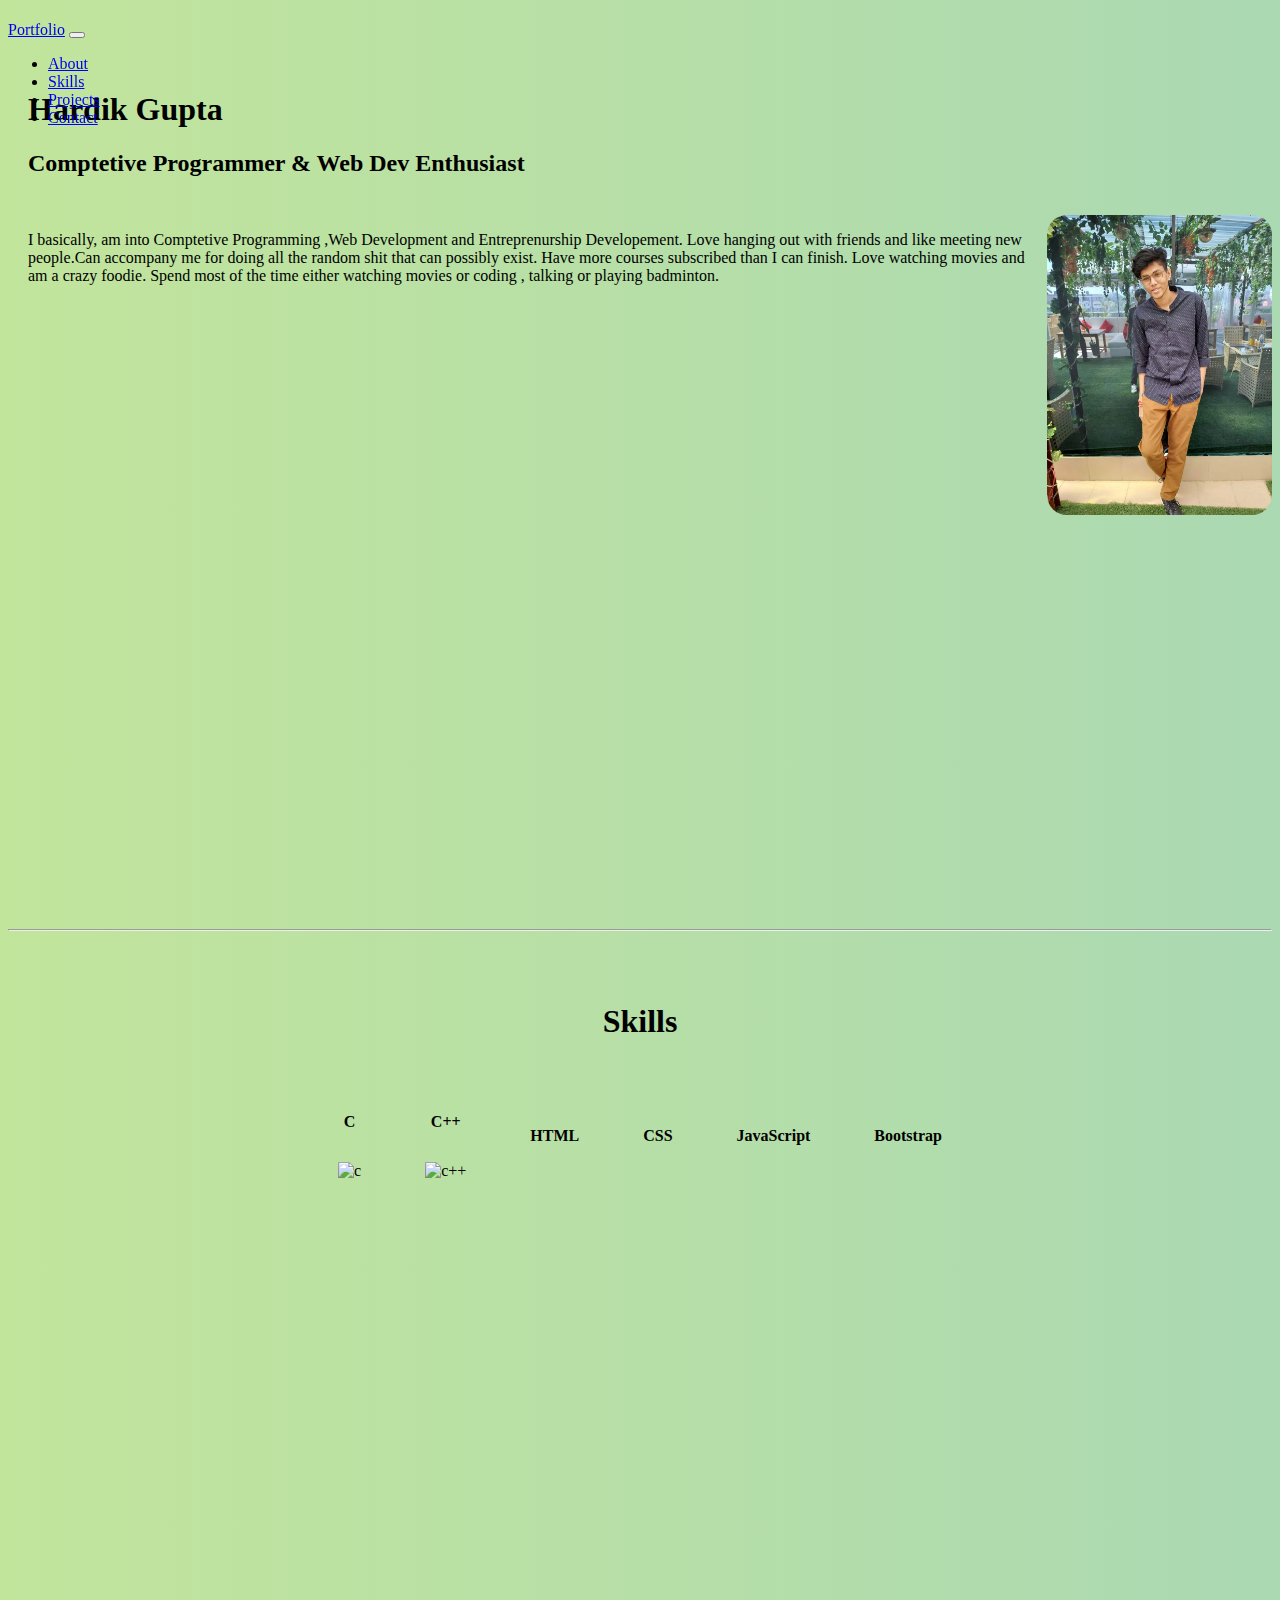
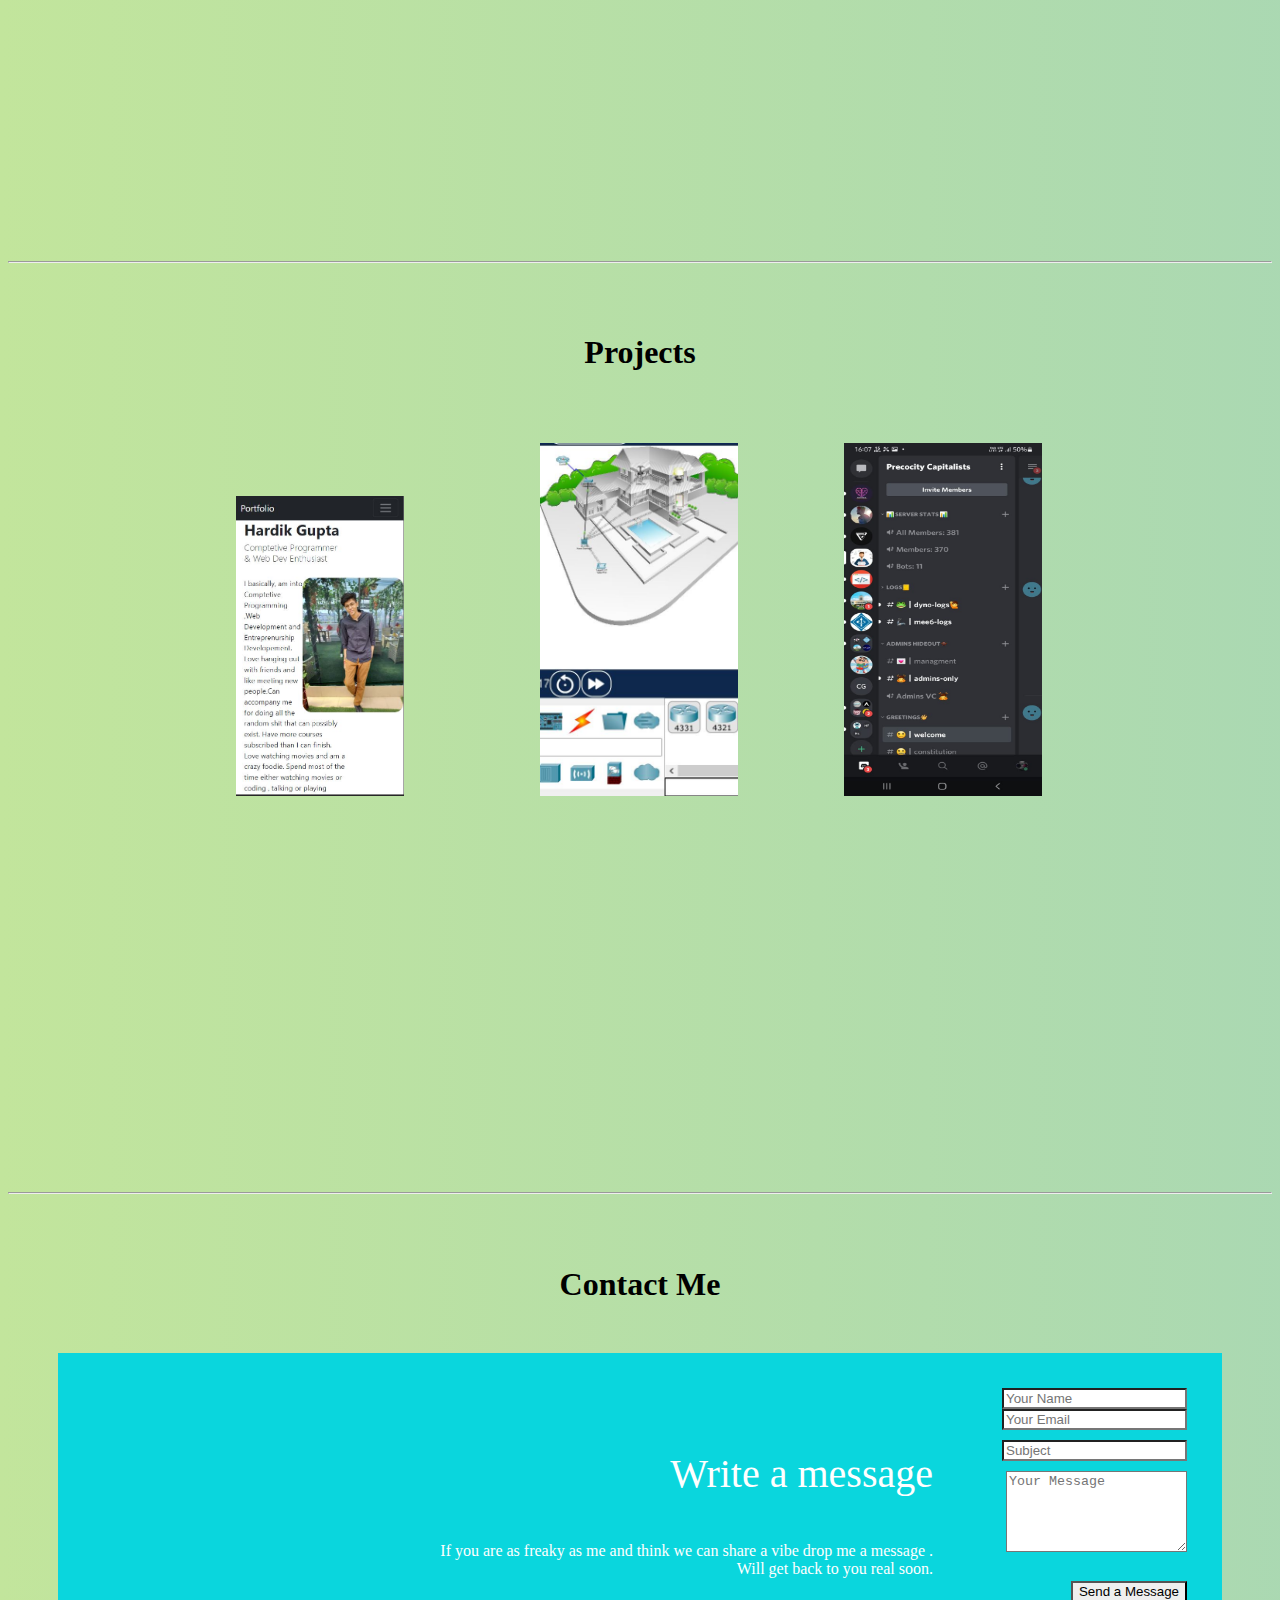
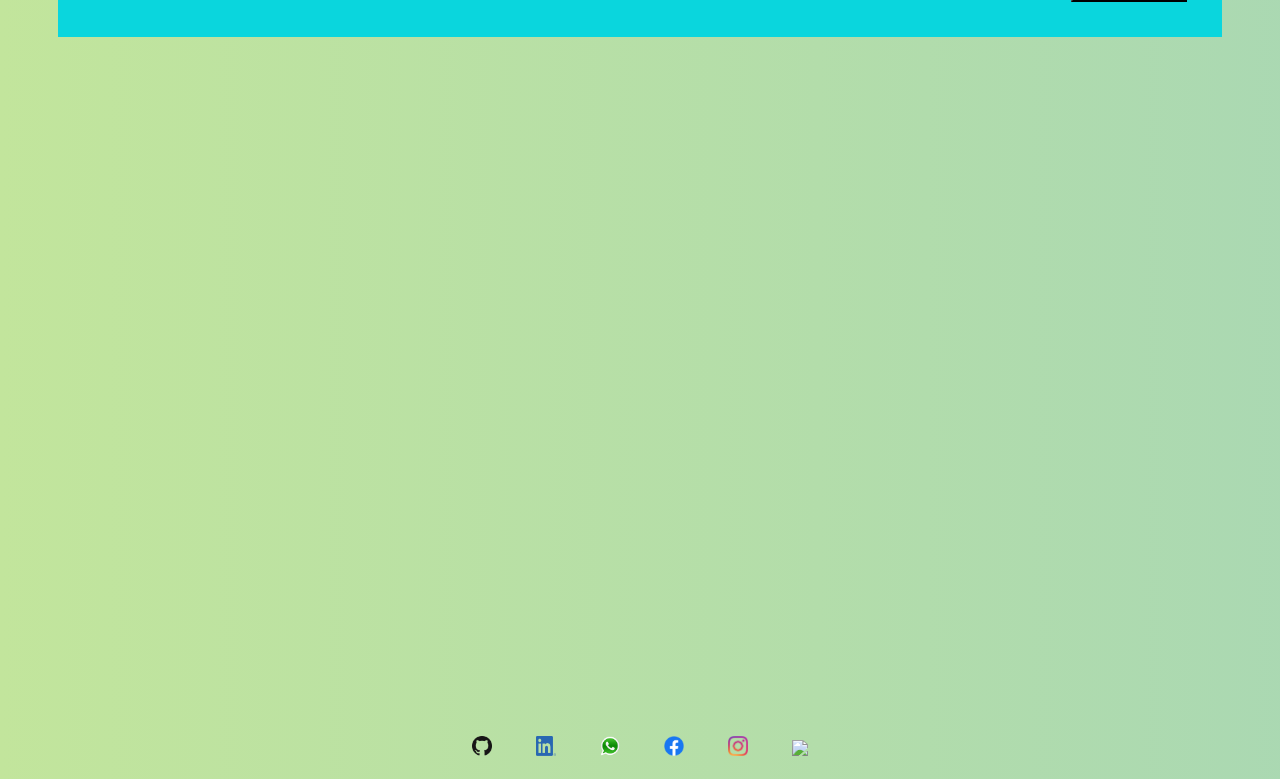
==== commit 4c5d6923: "commit" ====
--- a/index.html
+++ b/index.html
@@ -49,7 +49,7 @@
   <!-- About Section starts -->
   <div id="about">
     <div class="jumbotron" id="aboutPage">
-      <h1 class="display-4" style="font-weight: bold;padding-top: 50px;">Hardik Gupta</h1>
+      <h1 class="display-4" style="font-weight: bold;padding-top: 70px;">Hardik Gupta</h1>
       <h2 class="lead">Comptetive Programmer & Web Dev Enthusiast</h2><br>
     </div>
 
